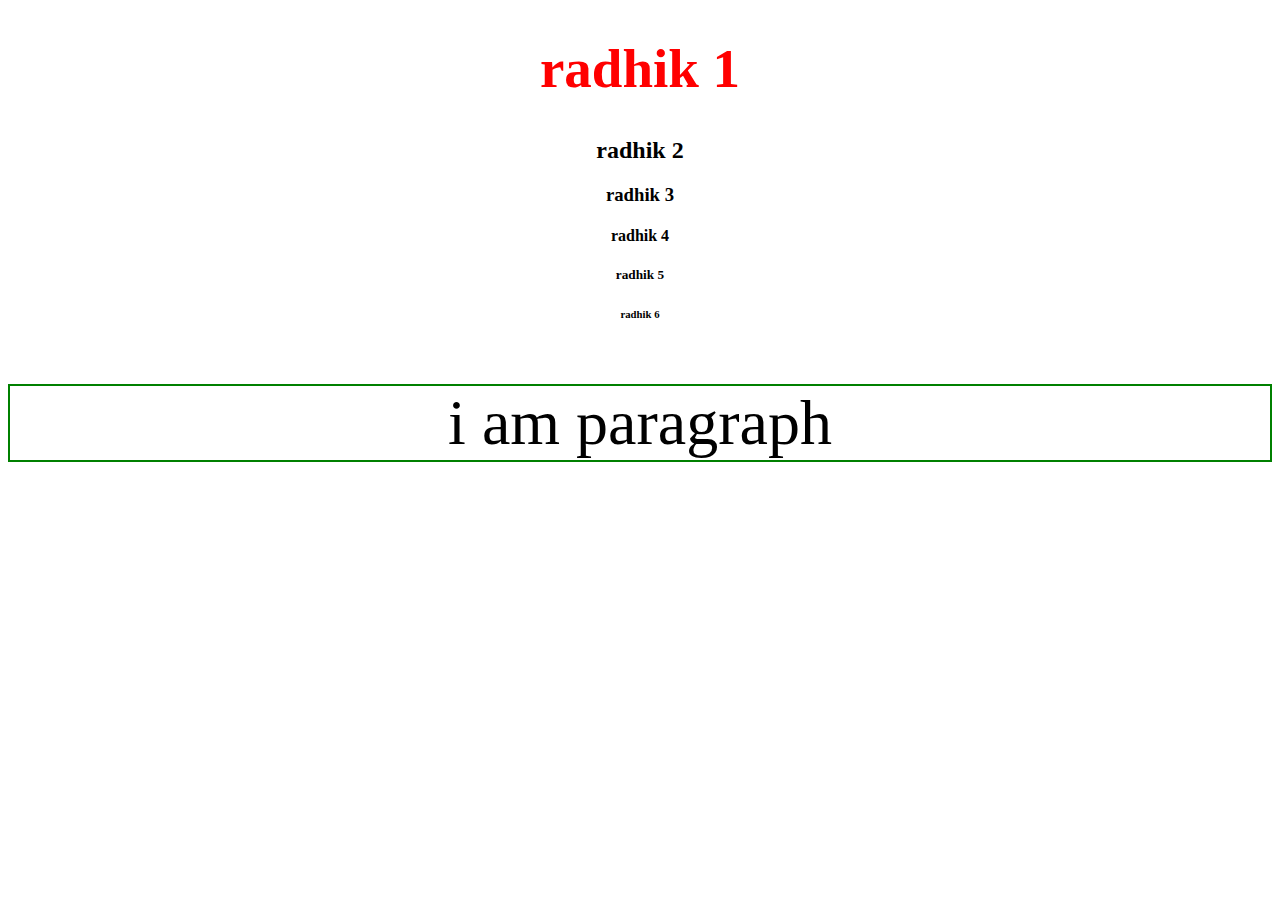
==== index.html @ d1e8272c "change radhu" ====
<!DOCTYPE html>
<html lang="en">
<head>
    <meta charset="UTF-8">
    <meta http-equiv="X-UA-Compatible" content="IE=edge">
    <meta name="viewport" content="width=device-width, initial-scale=1.0">
    <title>Document</title>
   <link rel="stylesheet" href="a.css">
</head>
<body>
    <center>
<h1>radhik 1</h1>
<h2>radhik 2</h2>
<h3>radhik 3</h3>
<h4>radhik 4</h4>
<h5>radhik 5</h5>
<h6>radhik 6</h6>
<div><p>i am  paragraph </p></div>
</center>
</body>
</html>
---- a.css ----
h1
{
    color:red;
    font-size:55px;
}
div
{ 
    /* font-size:1em; */

}
p{
    
   font-size:4em;
border:2px solid green;
}
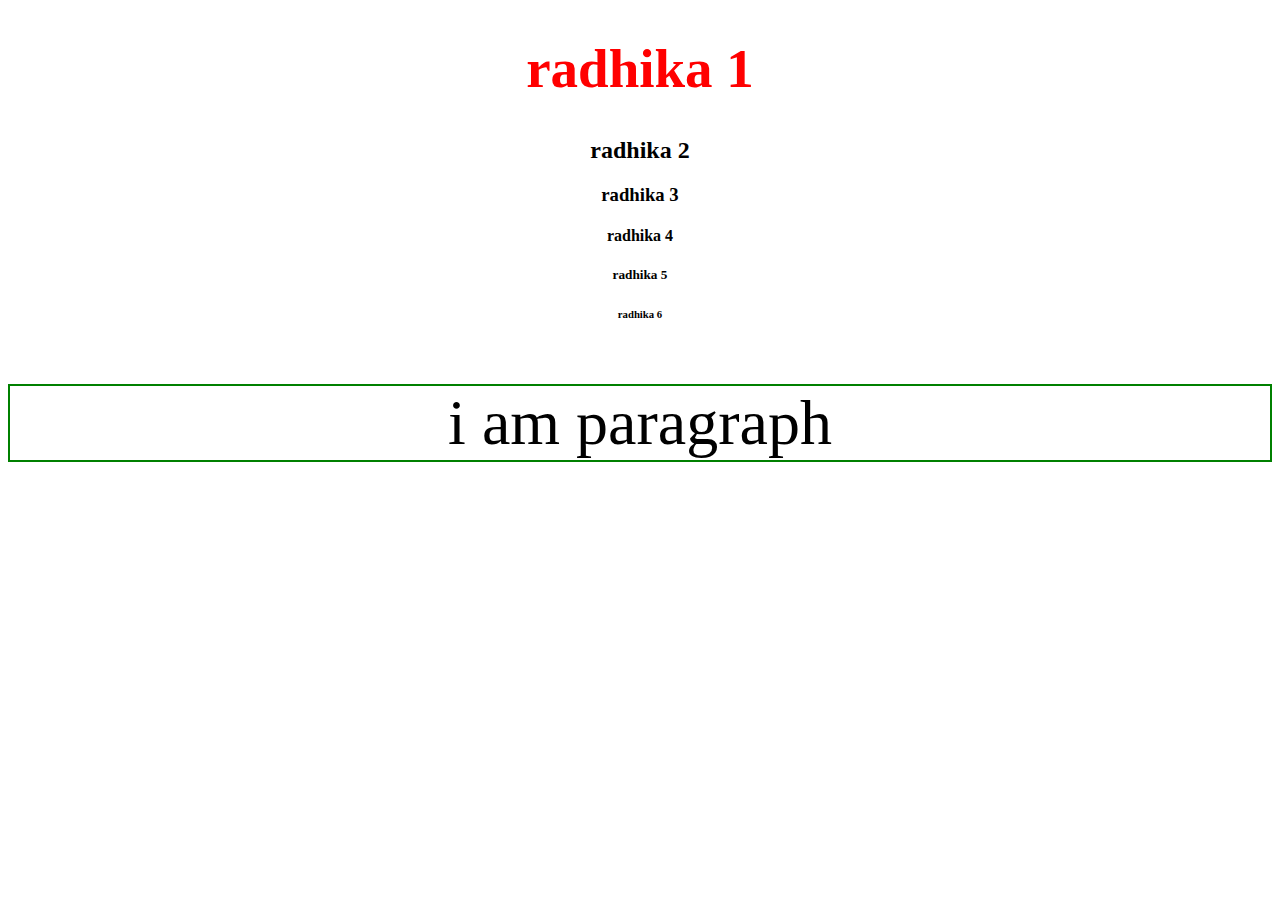
==== commit c7d5e5ca: "add a" ====
--- a/index.html
+++ b/index.html
@@ -9,12 +9,12 @@
 </head>
 <body>
     <center>
-<h1>radhik 1</h1>
-<h2>radhik 2</h2>
-<h3>radhik 3</h3>
-<h4>radhik 4</h4>
-<h5>radhik 5</h5>
-<h6>radhik 6</h6>
+<h1>radhika 1</h1>
+<h2>radhika 2</h2>
+<h3>radhika 3</h3>
+<h4>radhika 4</h4>
+<h5>radhika 5</h5>
+<h6>radhika 6</h6>
 <div><p>i am  paragraph </p></div>
 </center>
 </body>
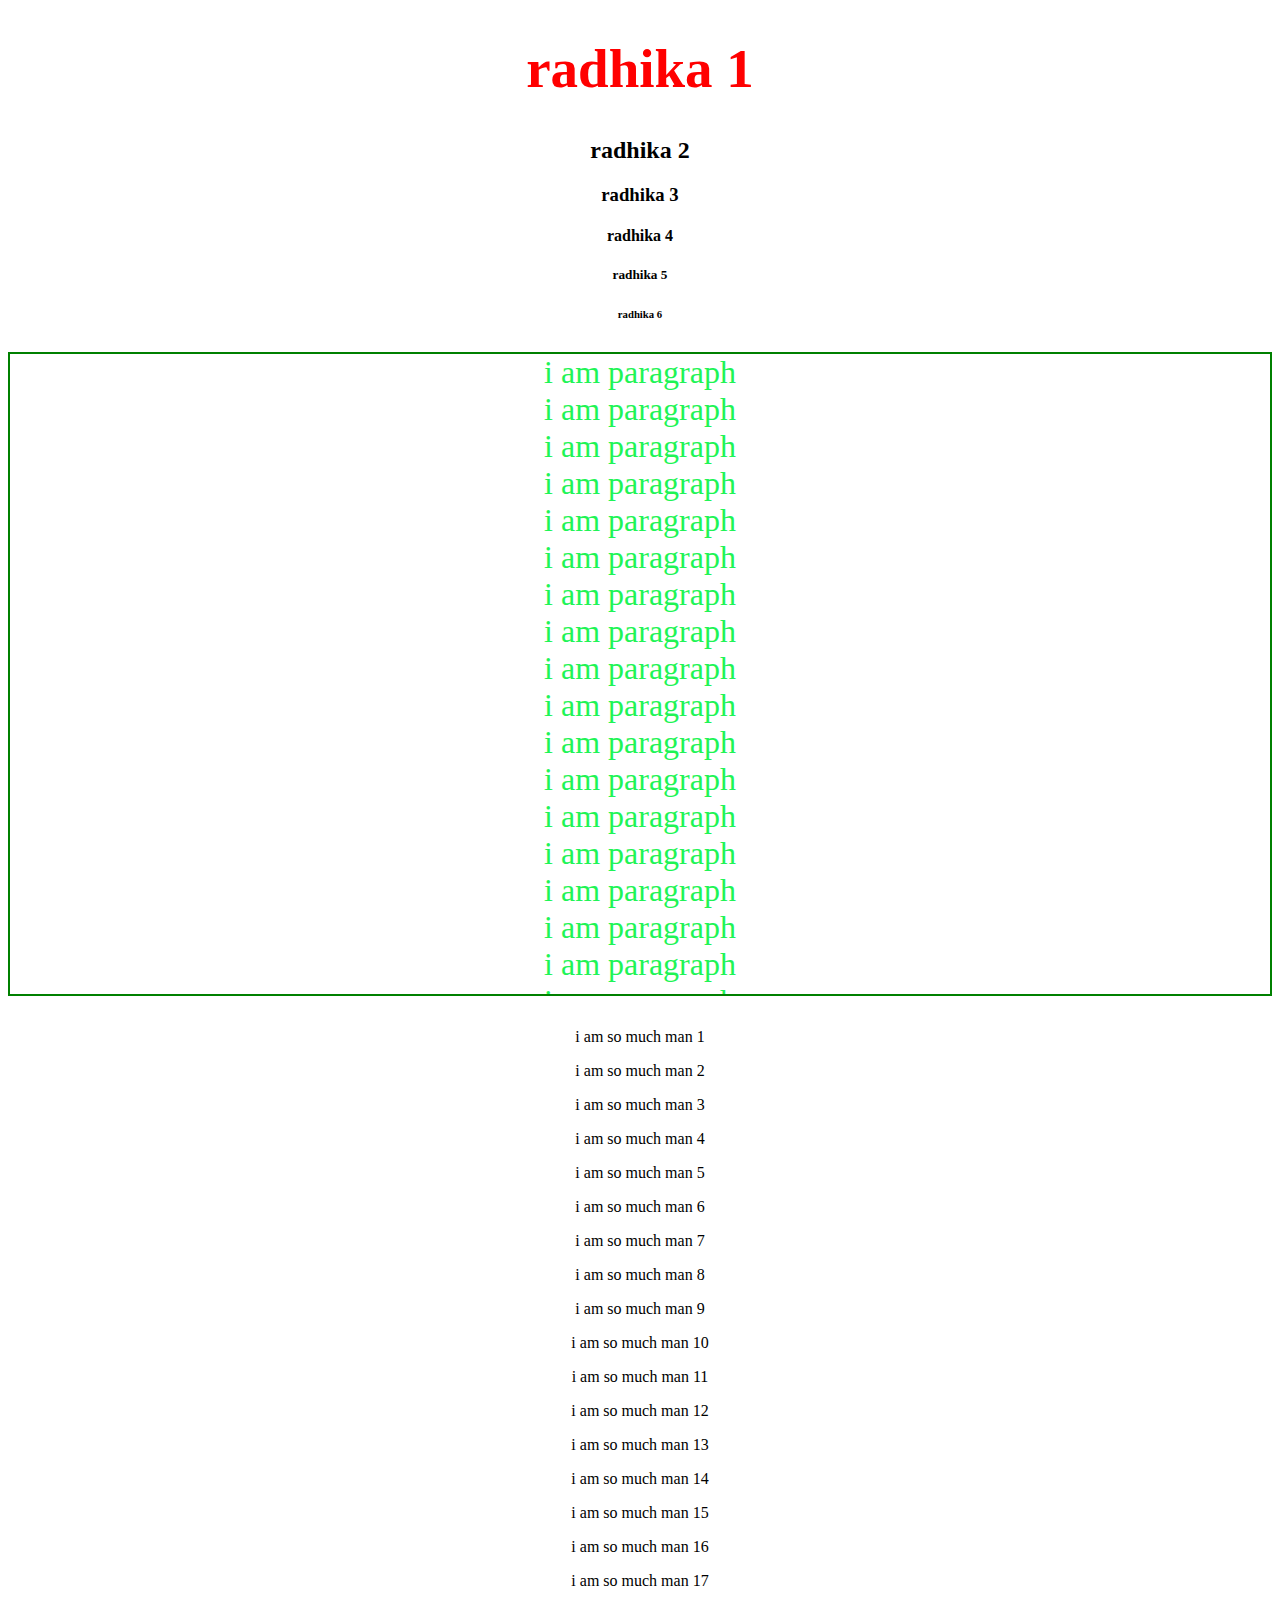
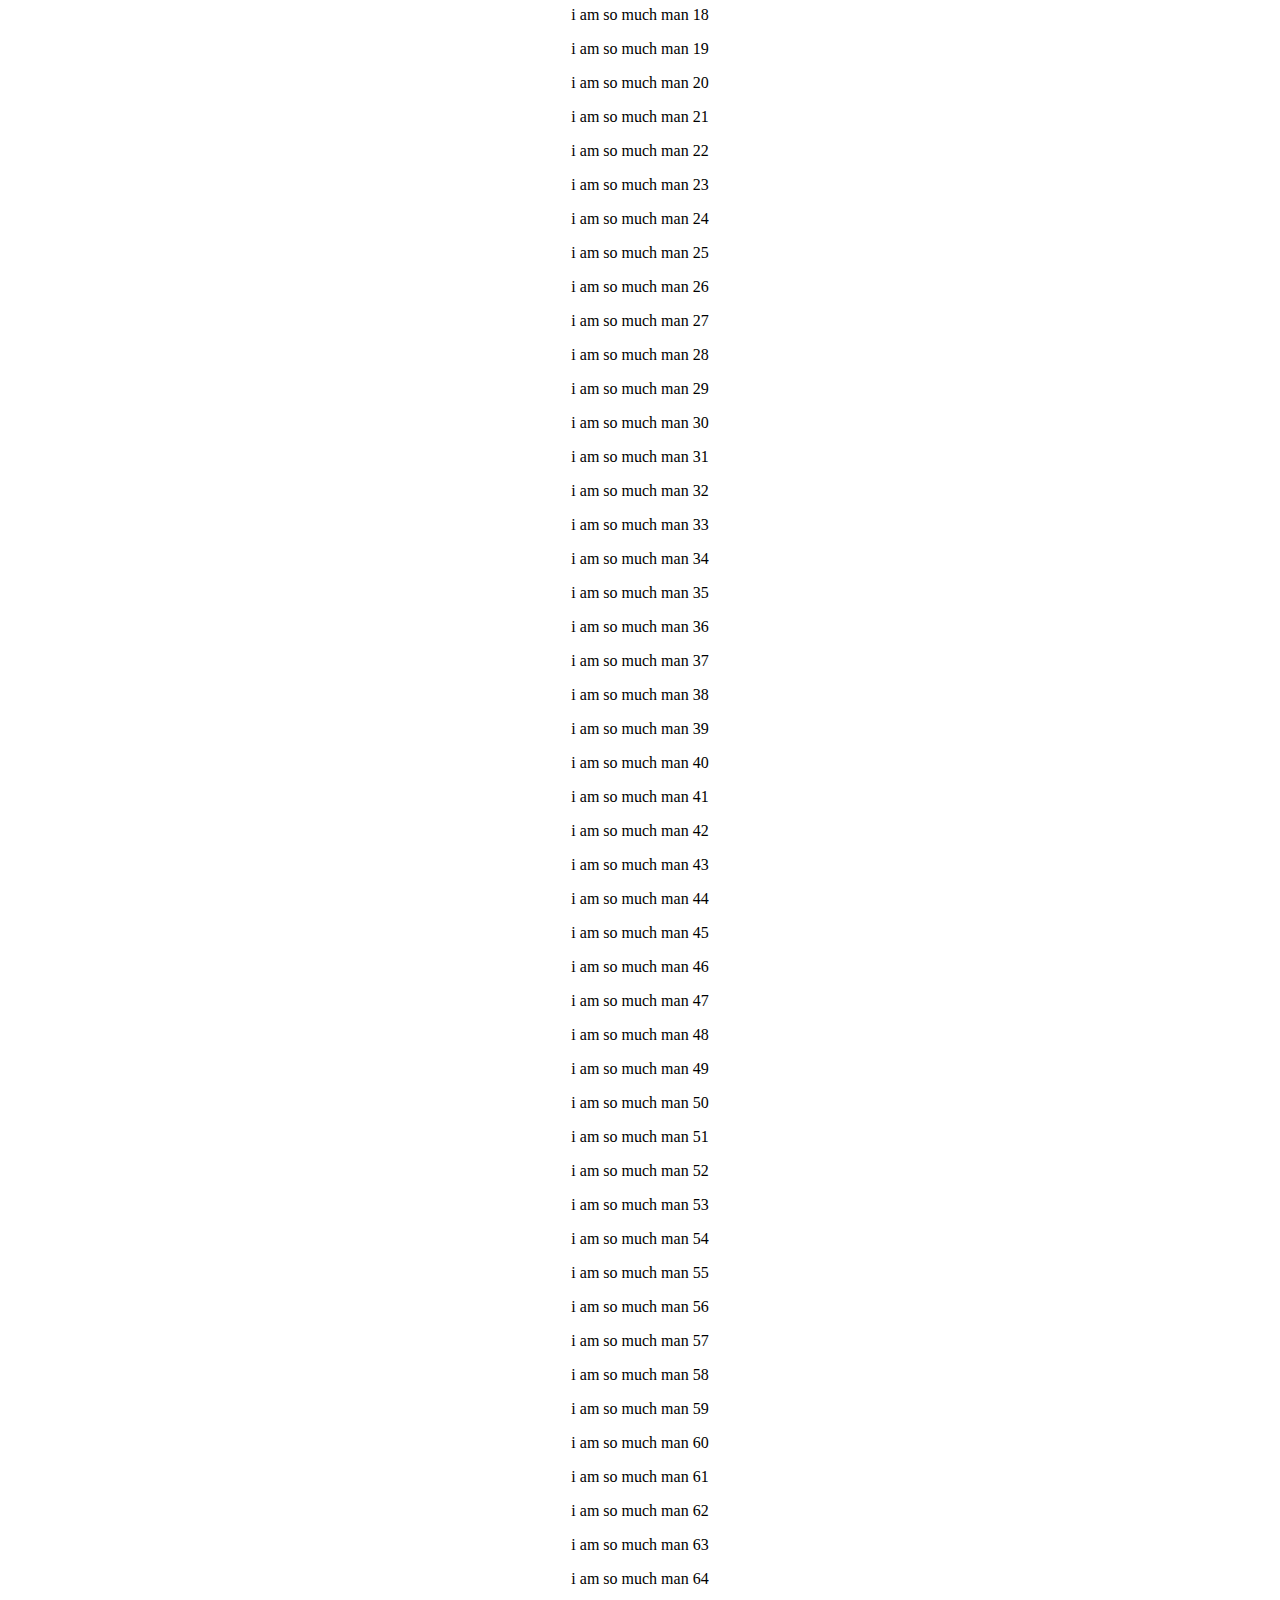
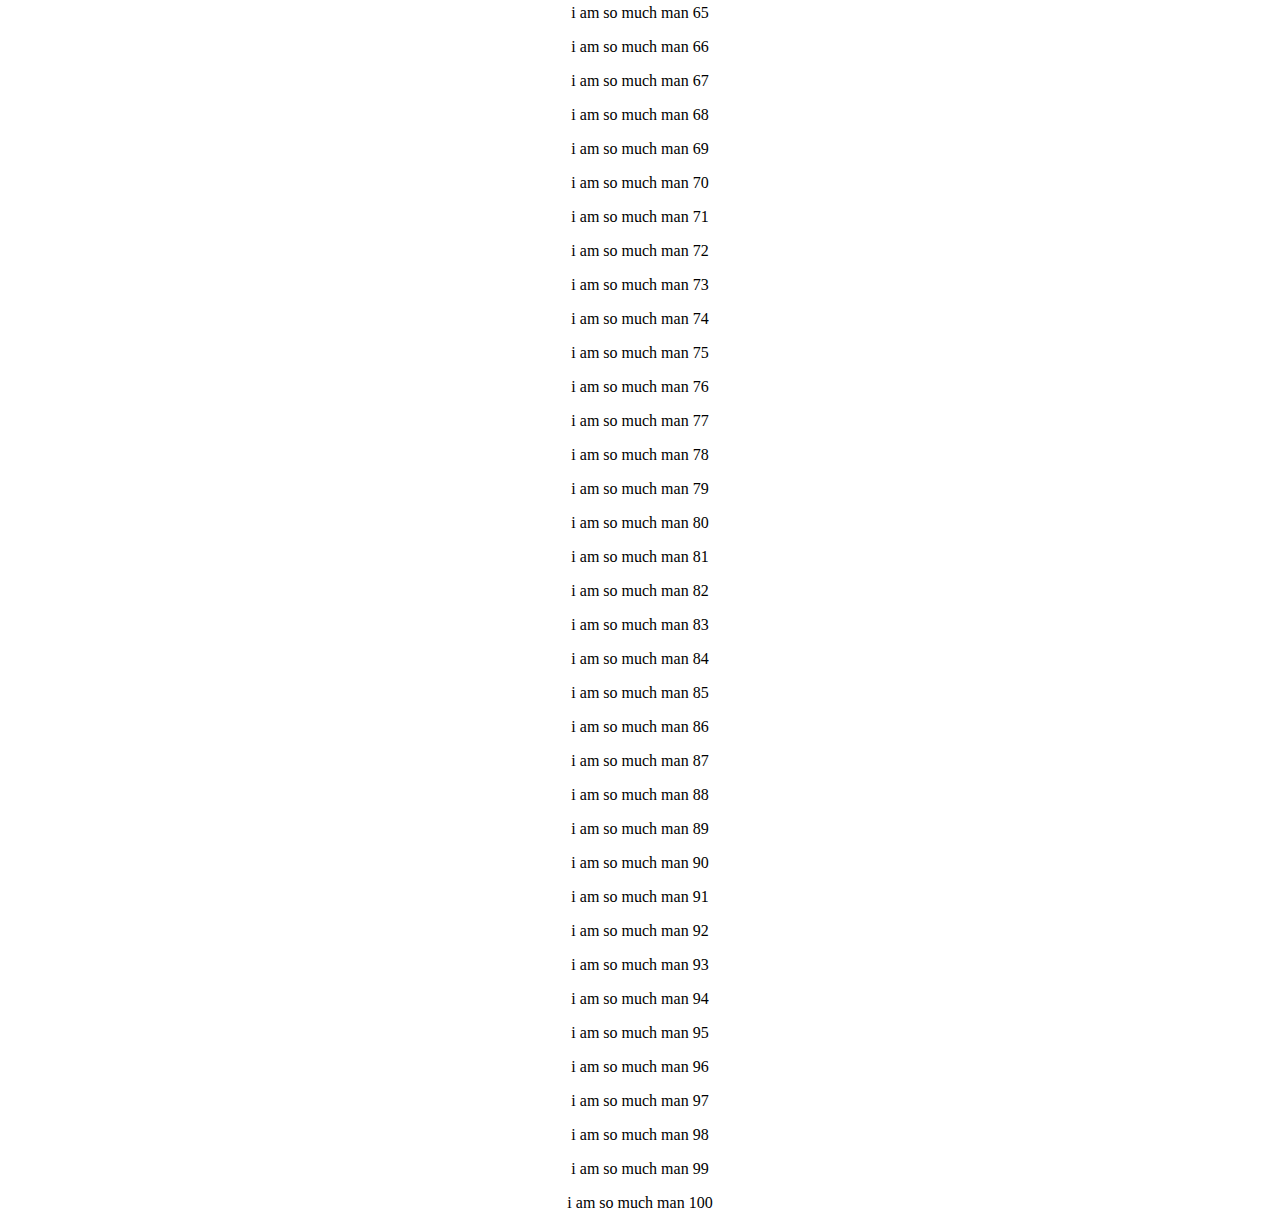
==== commit 428e17ef: "c" ====
--- a/index.html
+++ b/index.html
@@ -8,14 +8,115 @@
    <link rel="stylesheet" href="a.css">
 </head>
 <body>
-    <center>
+  <center>
 <h1>radhika 1</h1>
 <h2>radhika 2</h2>
 <h3>radhika 3</h3>
 <h4>radhika 4</h4>
 <h5>radhika 5</h5>
 <h6>radhika 6</h6>
-<div><p>i am  paragraph </p></div>
+<div><p>i am  paragraph <br>i am  paragraph <br>i am  paragraph <br>i am  paragraph <br>i am  paragraph <br>i am  paragraph <br>i am  paragraph <br>i am  paragraph <br>i am  paragraph <br>i am  paragraph <br>i am  paragraph <br>i am  paragraph <br>i am  paragraph <br>i am  paragraph <br>i am  paragraph <br>i am  paragraph <br>i am  paragraph <br>i am  paragraph <br>i am  paragraph <br>i am  paragraph <br>i am  paragraph <br>i am  paragraph <br>i am  paragraph <br>i am  paragraph <br>i am  paragraph <br>i am  paragraph <br>i am  paragraph <br>i am  paragraph <br>i am  paragraph <br>i am  paragraph <br>i am  paragraph <br>i am  paragraph <br>i am  paragraph <br>i am  paragraph <br>i am  paragraph <br>i am  paragraph <br>i am  paragraph <br>i am  paragraph <br>i am  paragraph <br>i am  paragraph <br>i am  paragraph <br>i am  paragraph <br>i am  paragraph <br>i am  paragraph <br>i am  paragraph <br>i am  paragraph <br>i am  paragraph <br> </p></div>
+
+<p>i am so much man 1</p>
+<p>i am so much man 2</p>
+<p>i am so much man 3</p>
+<p>i am so much man 4</p>
+<p>i am so much man 5</p>
+<p>i am so much man 6</p>
+<p>i am so much man 7</p>
+<p>i am so much man 8</p>
+<p>i am so much man 9</p>
+<p>i am so much man 10</p>
+<p>i am so much man 11</p>
+<p>i am so much man 12</p>
+<p>i am so much man 13</p>
+<p>i am so much man 14</p>
+<p>i am so much man 15</p>
+<p>i am so much man 16</p>
+<p>i am so much man 17</p>
+<p>i am so much man 18</p>
+<p>i am so much man 19</p>
+<p>i am so much man 20</p>
+<p>i am so much man 21</p>
+<p>i am so much man 22</p>
+<p>i am so much man 23</p>
+<p>i am so much man 24</p>
+<p>i am so much man 25</p>
+<p>i am so much man 26</p>
+<p>i am so much man 27</p>
+<p>i am so much man 28</p>
+<p>i am so much man 29</p>
+<p>i am so much man 30</p>
+<p>i am so much man 31</p>
+<p>i am so much man 32</p>
+<p>i am so much man 33</p>
+<p>i am so much man 34</p>
+<p>i am so much man 35</p>
+<p>i am so much man 36</p>
+<p>i am so much man 37</p>
+<p>i am so much man 38</p>
+<p>i am so much man 39</p>
+<p>i am so much man 40</p>
+<p>i am so much man 41</p>
+<p>i am so much man 42</p>
+<p>i am so much man 43</p>
+<p>i am so much man 44</p>
+<p>i am so much man 45</p>
+<p>i am so much man 46</p>
+<p>i am so much man 47</p>
+<p>i am so much man 48</p>
+<p>i am so much man 49</p>
+<p>i am so much man 50</p>
+<p>i am so much man 51</p>
+<p>i am so much man 52</p>
+<p>i am so much man 53</p>
+<p>i am so much man 54</p>
+<p>i am so much man 55</p>
+<p>i am so much man 56</p>
+<p>i am so much man 57</p>
+<p>i am so much man 58</p>
+<p>i am so much man 59</p>
+<p>i am so much man 60</p>
+<p>i am so much man 61</p>
+<p>i am so much man 62</p>
+<p>i am so much man 63</p>
+<p>i am so much man 64</p>
+<p>i am so much man 65</p>
+<p>i am so much man 66</p>
+<p>i am so much man 67</p>
+<p>i am so much man 68</p>
+<p>i am so much man 69</p>
+<p>i am so much man 70</p>
+<p>i am so much man 71</p>
+<p>i am so much man 72</p>
+<p>i am so much man 73</p>
+<p>i am so much man 74</p>
+<p>i am so much man 75</p>
+<p>i am so much man 76</p>
+<p>i am so much man 77</p>
+<p>i am so much man 78</p>
+<p>i am so much man 79</p>
+<p>i am so much man 80</p>
+<p>i am so much man 81</p>
+<p>i am so much man 82</p>
+<p>i am so much man 83</p>
+<p>i am so much man 84</p>
+<p>i am so much man 85</p>
+<p>i am so much man 86</p>
+<p>i am so much man 87</p>
+<p>i am so much man 88</p>
+<p>i am so much man 89</p>
+<p>i am so much man 90</p>
+<p>i am so much man 91</p>
+<p>i am so much man 92</p>
+<p>i am so much man 93</p>
+<p>i am so much man 94</p>
+<p>i am so much man 95</p>
+<p>i am so much man 96</p>
+<p>i am so much man 97</p>
+<p>i am so much man 98</p>
+<p>i am so much man 99</p>
+<p>i am so much man 100</p>
 </center>
 </body>
 </html>--- a/a.css
+++ b/a.css
@@ -9,8 +9,10 @@
     /* font-size:1em; */
 
 }
-p{
-    
-   font-size:4em;
+div>p{
+color:#1ff456;
+font-size:2em;
+overflow: scroll;
 border:2px solid green;
+height:20em;
 }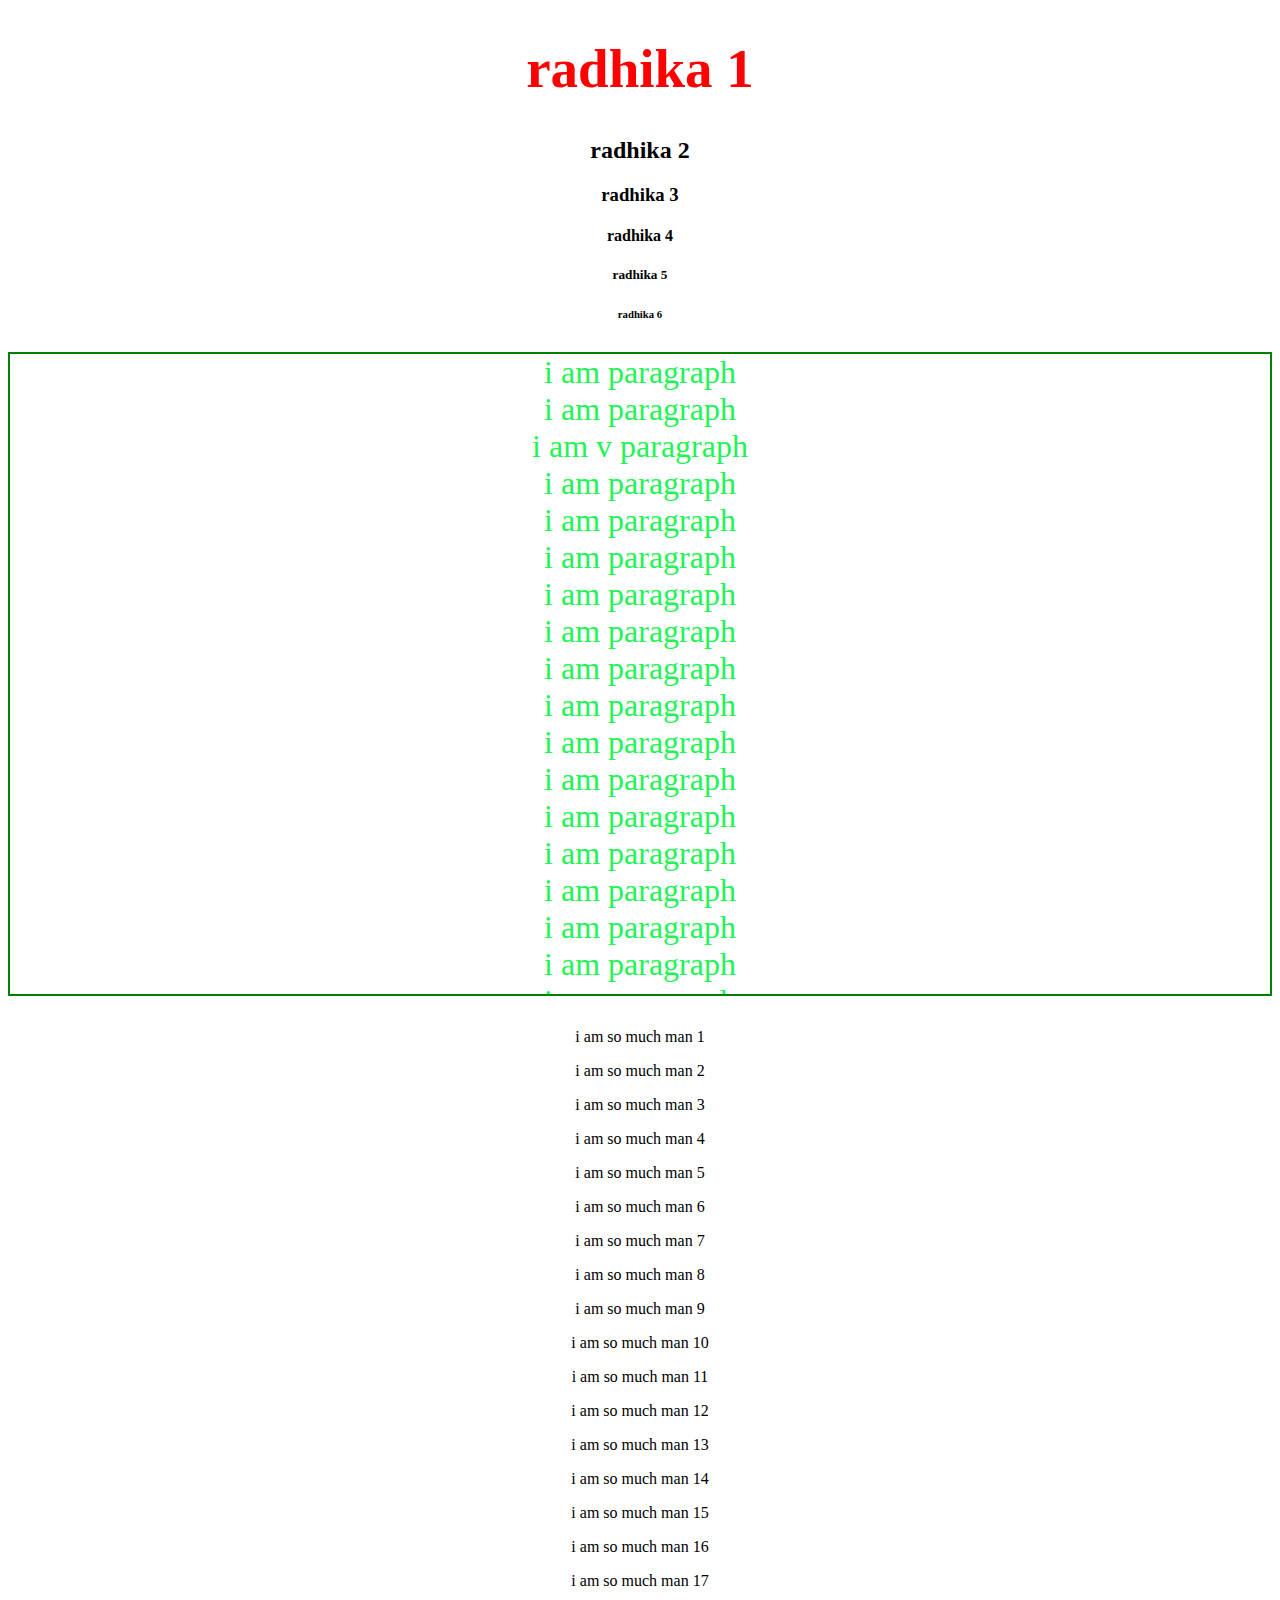
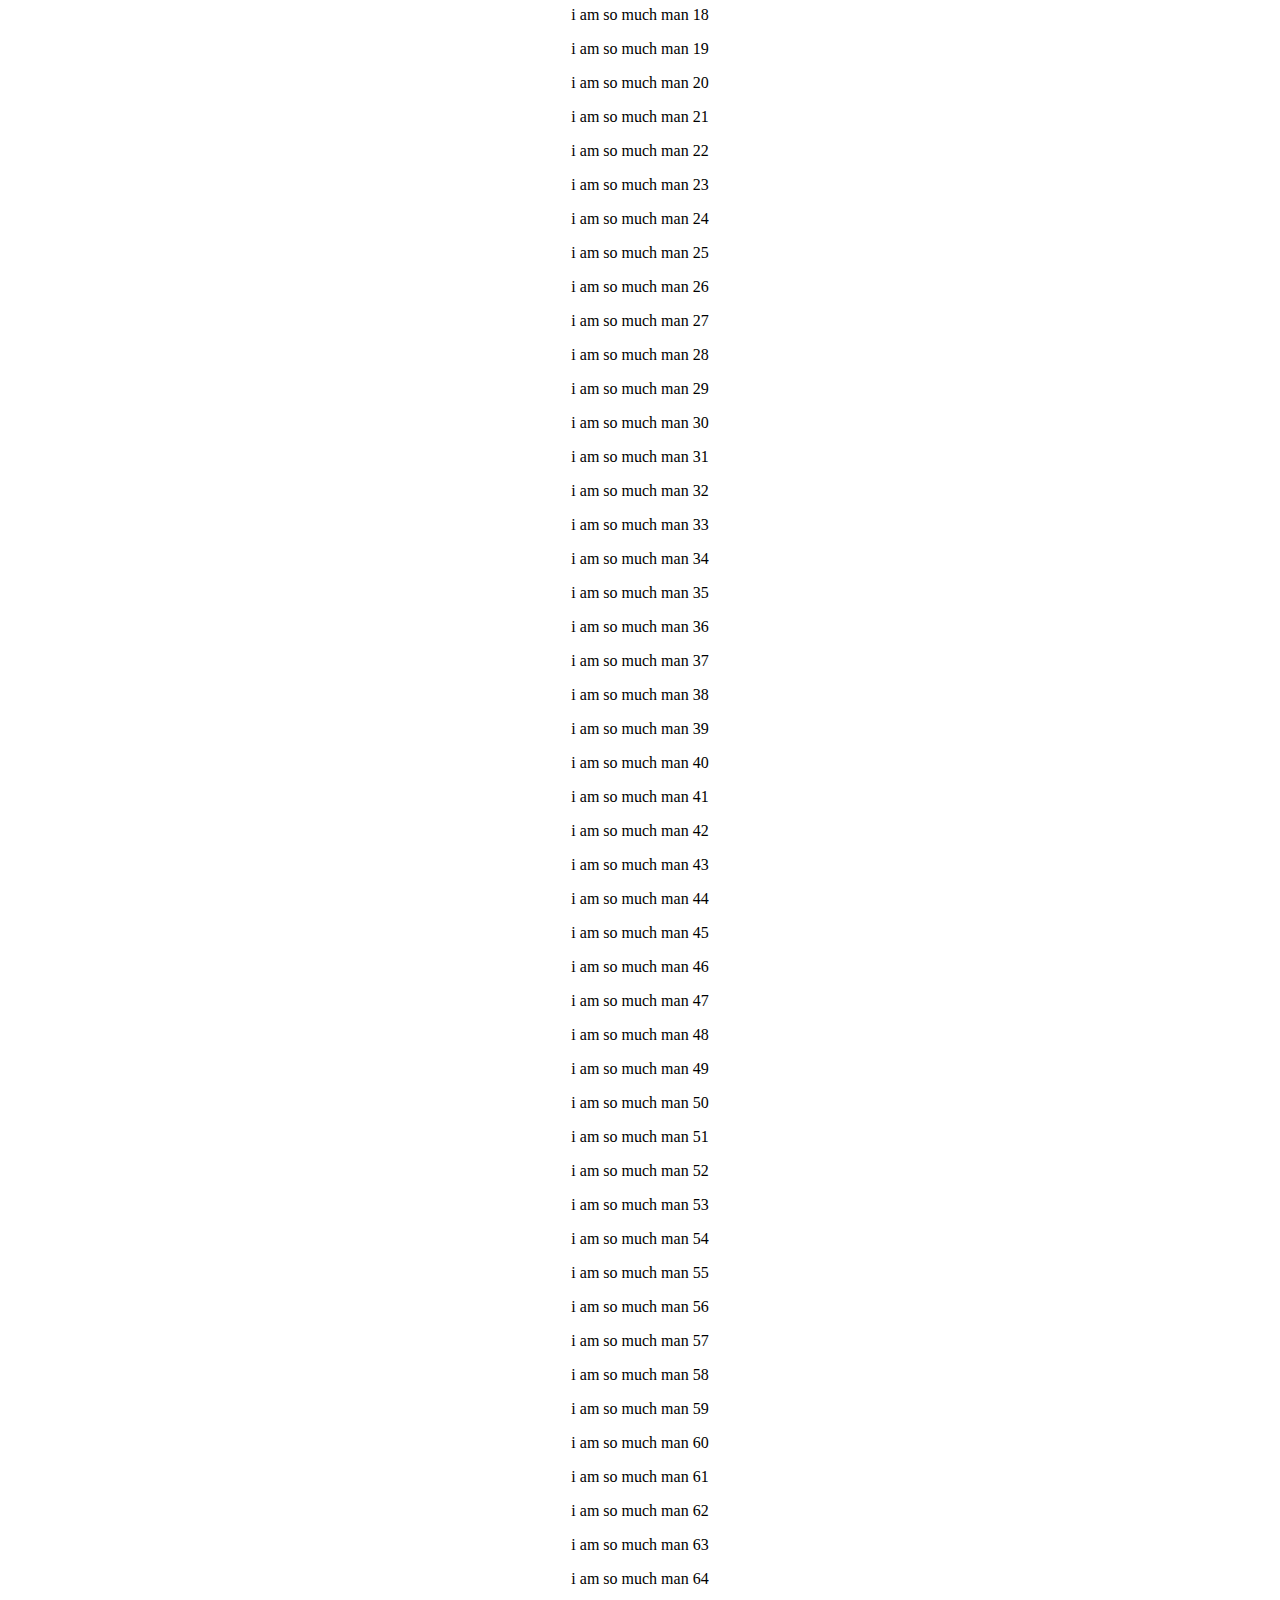
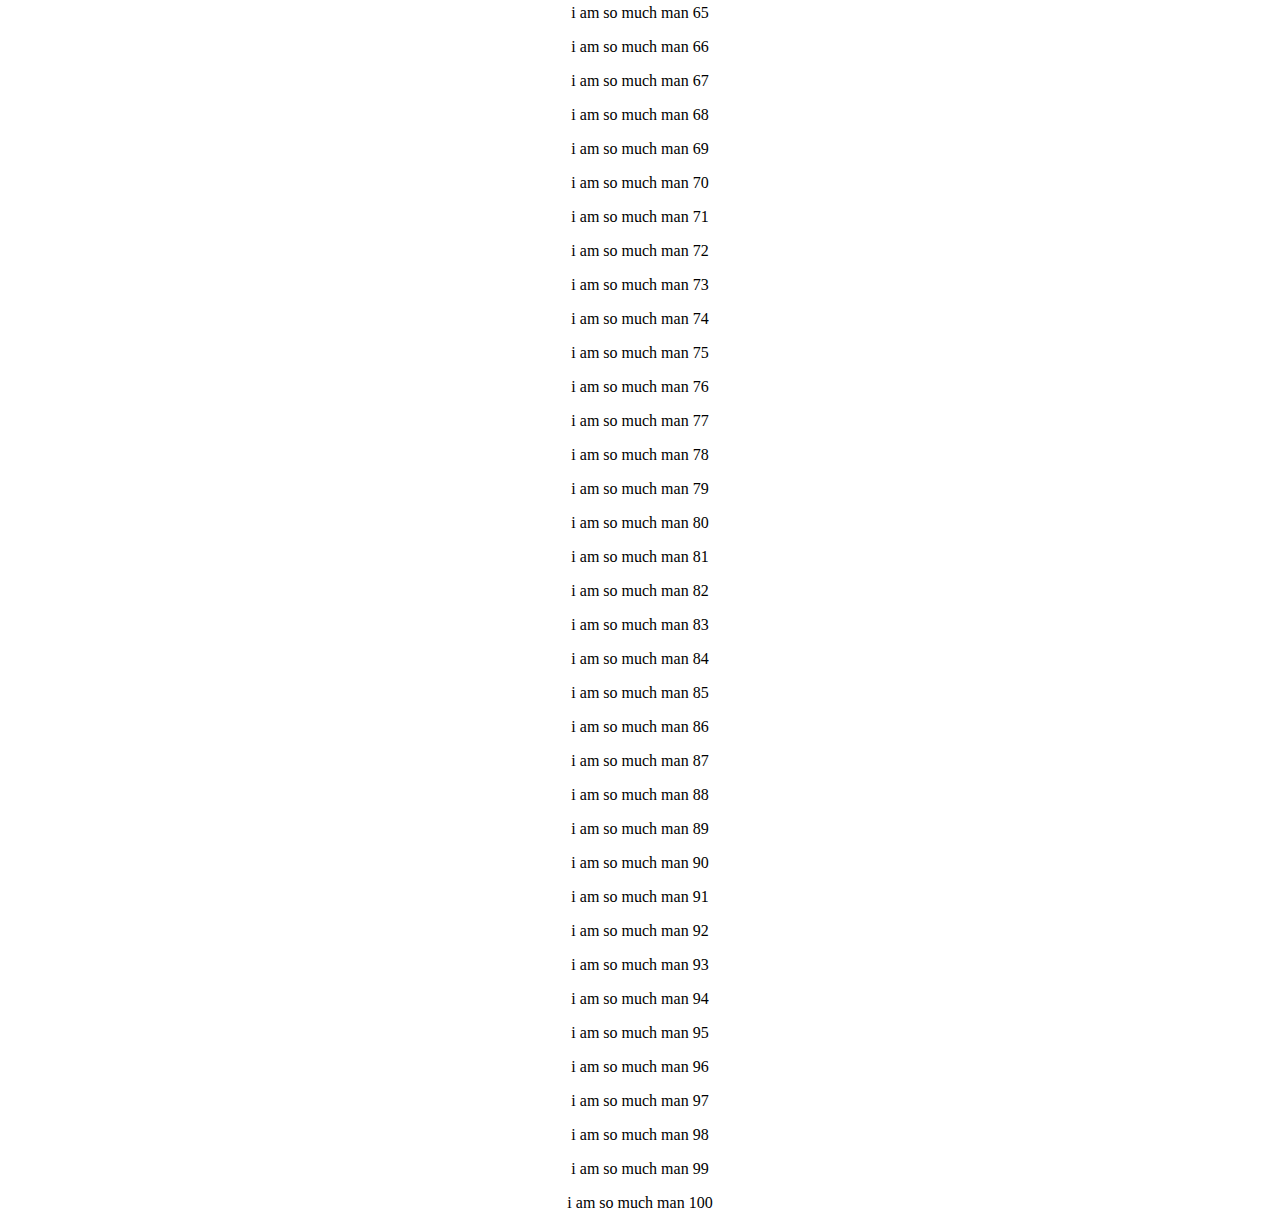
==== commit 33f92c19: "cc" ====
--- a/index.html
+++ b/index.html
@@ -6,6 +6,7 @@
     <meta name="viewport" content="width=device-width, initial-scale=1.0">
     <title>Document</title>
    <link rel="stylesheet" href="a.css">
+   <meta name="viewport" content="width=device-width, initial-scale=1.0">
 </head>
 <body>
   <center>
@@ -15,7 +16,7 @@
 <h4>radhika 4</h4>
 <h5>radhika 5</h5>
 <h6>radhika 6</h6>
-<div><p>i am  paragraph <br>i am  paragraph <br>i am  paragraph <br>i am  paragraph <br>i am  paragraph <br>i am  paragraph <br>i am  paragraph <br>i am  paragraph <br>i am  paragraph <br>i am  paragraph <br>i am  paragraph <br>i am  paragraph <br>i am  paragraph <br>i am  paragraph <br>i am  paragraph <br>i am  paragraph <br>i am  paragraph <br>i am  paragraph <br>i am  paragraph <br>i am  paragraph <br>i am  paragraph <br>i am  paragraph <br>i am  paragraph <br>i am  paragraph <br>i am  paragraph <br>i am  paragraph <br>i am  paragraph <br>i am  paragraph <br>i am  paragraph <br>i am  paragraph <br>i am  paragraph <br>i am  paragraph <br>i am  paragraph <br>i am  paragraph <br>i am  paragraph <br>i am  paragraph <br>i am  paragraph <br>i am  paragraph <br>i am  paragraph <br>i am  paragraph <br>i am  paragraph <br>i am  paragraph <br>i am  paragraph <br>i am  paragraph <br>i am  paragraph <br>i am  paragraph <br>i am  paragraph <br> </p></div>
+<div><p>i am  paragraph <br>i am  paragraph <br>i am  v paragraph <br>i am  paragraph <br>i am  paragraph <br>i am  paragraph <br>i am  paragraph <br>i am  paragraph <br>i am  paragraph <br>i am  paragraph <br>i am  paragraph <br>i am  paragraph <br>i am  paragraph <br>i am  paragraph <br>i am  paragraph <br>i am  paragraph <br>i am  paragraph <br>i am  paragraph <br>i am  paragraph <br>i am  paragraph <br>i am  paragraph <br>i am  paragraph <br>i am  paragraph <br>i am  paragraph <br>i am  paragraph <br>i am  paragraph <br>i am  paragraph <br>i am  paragraph <br>i am  paragraph <br>i am  paragraph <br>i am  paragraph <br>i am  paragraph <br>i am  paragraph <br>i am  paragraph <br>i am  paragraph <br>i am  paragraph <br>i am  paragraph <br>i am  paragraph <br>i am  paragraph <br>i am  paragraph <br>i am  paragraph <br>i am  paragraph <br>i am  paragraph <br>i am  paragraph <br>i am  paragraph <br>i am  paragraph <br>i am  paragraph <br> </p></div>
 
 <p>i am so much man 1</p>
 <p>i am so much man 2</p>
--- a/a.css
+++ b/a.css
@@ -3,11 +3,6 @@
 {
     color:red;
     font-size:55px;
-}
-div
-{ 
-    /* font-size:1em; */
-
 }
 div>p{
 color:#1ff456;
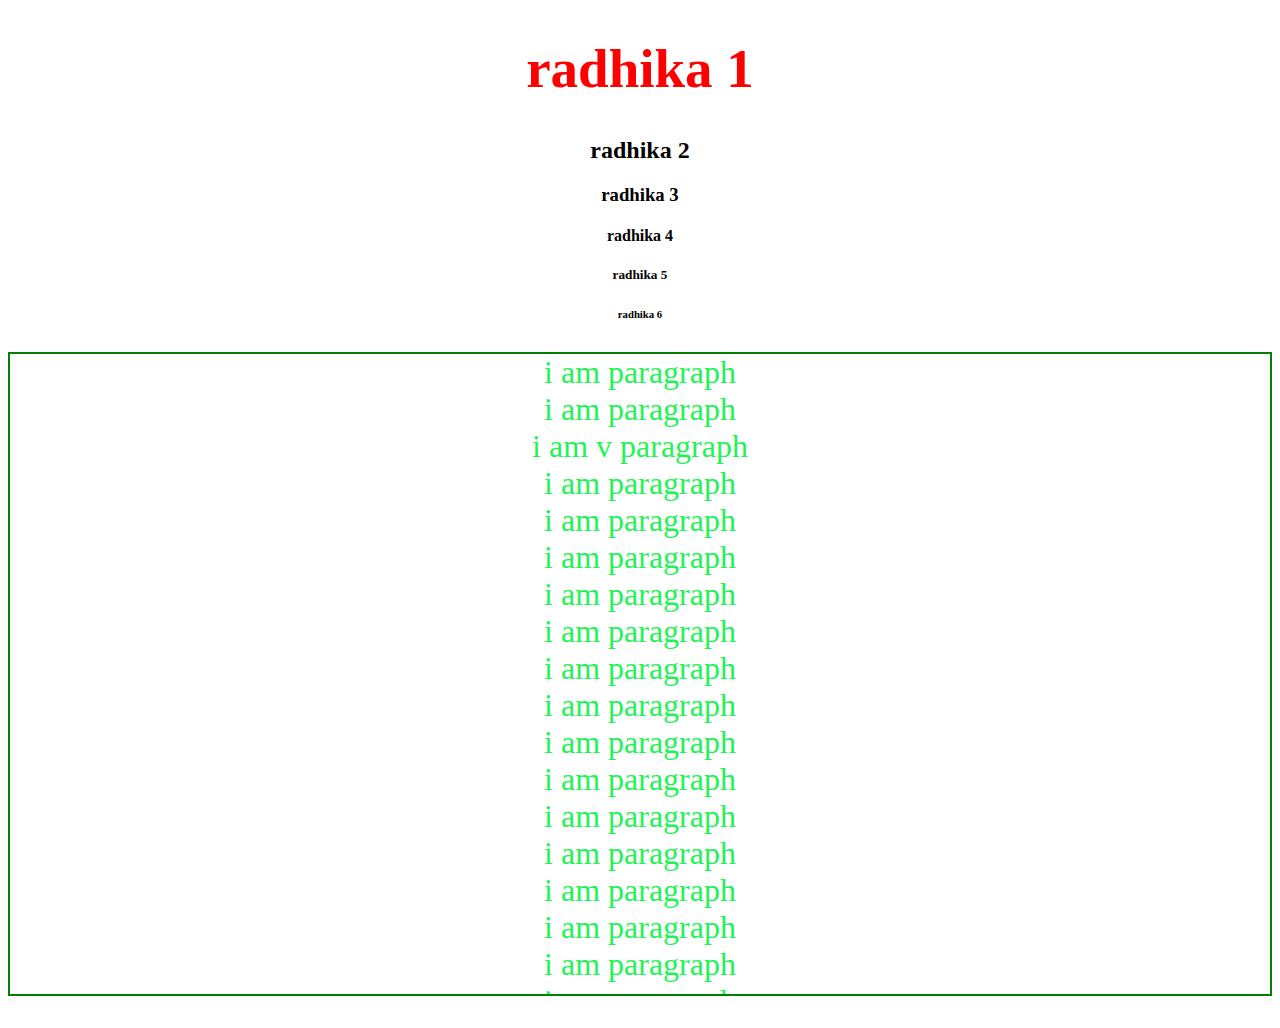
==== commit a58cbc7b: "b bnbn" ====
--- a/index.html
+++ b/index.html
@@ -5,8 +5,8 @@
     <meta http-equiv="X-UA-Compatible" content="IE=edge">
     <meta name="viewport" content="width=device-width, initial-scale=1.0">
     <title>Document</title>
+   <meta name="viewport" content="width=device-width, initial-scale=1.0">
    <link rel="stylesheet" href="a.css">
-   <meta name="viewport" content="width=device-width, initial-scale=1.0">
 </head>
 <body>
   <center>
@@ -17,107 +17,6 @@
 <h5>radhika 5</h5>
 <h6>radhika 6</h6>
 <div><p>i am  paragraph <br>i am  paragraph <br>i am  v paragraph <br>i am  paragraph <br>i am  paragraph <br>i am  paragraph <br>i am  paragraph <br>i am  paragraph <br>i am  paragraph <br>i am  paragraph <br>i am  paragraph <br>i am  paragraph <br>i am  paragraph <br>i am  paragraph <br>i am  paragraph <br>i am  paragraph <br>i am  paragraph <br>i am  paragraph <br>i am  paragraph <br>i am  paragraph <br>i am  paragraph <br>i am  paragraph <br>i am  paragraph <br>i am  paragraph <br>i am  paragraph <br>i am  paragraph <br>i am  paragraph <br>i am  paragraph <br>i am  paragraph <br>i am  paragraph <br>i am  paragraph <br>i am  paragraph <br>i am  paragraph <br>i am  paragraph <br>i am  paragraph <br>i am  paragraph <br>i am  paragraph <br>i am  paragraph <br>i am  paragraph <br>i am  paragraph <br>i am  paragraph <br>i am  paragraph <br>i am  paragraph <br>i am  paragraph <br>i am  paragraph <br>i am  paragraph <br>i am  paragraph <br> </p></div>
-
-<p>i am so much man 1</p>
-<p>i am so much man 2</p>
-<p>i am so much man 3</p>
-<p>i am so much man 4</p>
-<p>i am so much man 5</p>
-<p>i am so much man 6</p>
-<p>i am so much man 7</p>
-<p>i am so much man 8</p>
-<p>i am so much man 9</p>
-<p>i am so much man 10</p>
-<p>i am so much man 11</p>
-<p>i am so much man 12</p>
-<p>i am so much man 13</p>
-<p>i am so much man 14</p>
-<p>i am so much man 15</p>
-<p>i am so much man 16</p>
-<p>i am so much man 17</p>
-<p>i am so much man 18</p>
-<p>i am so much man 19</p>
-<p>i am so much man 20</p>
-<p>i am so much man 21</p>
-<p>i am so much man 22</p>
-<p>i am so much man 23</p>
-<p>i am so much man 24</p>
-<p>i am so much man 25</p>
-<p>i am so much man 26</p>
-<p>i am so much man 27</p>
-<p>i am so much man 28</p>
-<p>i am so much man 29</p>
-<p>i am so much man 30</p>
-<p>i am so much man 31</p>
-<p>i am so much man 32</p>
-<p>i am so much man 33</p>
-<p>i am so much man 34</p>
-<p>i am so much man 35</p>
-<p>i am so much man 36</p>
-<p>i am so much man 37</p>
-<p>i am so much man 38</p>
-<p>i am so much man 39</p>
-<p>i am so much man 40</p>
-<p>i am so much man 41</p>
-<p>i am so much man 42</p>
-<p>i am so much man 43</p>
-<p>i am so much man 44</p>
-<p>i am so much man 45</p>
-<p>i am so much man 46</p>
-<p>i am so much man 47</p>
-<p>i am so much man 48</p>
-<p>i am so much man 49</p>
-<p>i am so much man 50</p>
-<p>i am so much man 51</p>
-<p>i am so much man 52</p>
-<p>i am so much man 53</p>
-<p>i am so much man 54</p>
-<p>i am so much man 55</p>
-<p>i am so much man 56</p>
-<p>i am so much man 57</p>
-<p>i am so much man 58</p>
-<p>i am so much man 59</p>
-<p>i am so much man 60</p>
-<p>i am so much man 61</p>
-<p>i am so much man 62</p>
-<p>i am so much man 63</p>
-<p>i am so much man 64</p>
-<p>i am so much man 65</p>
-<p>i am so much man 66</p>
-<p>i am so much man 67</p>
-<p>i am so much man 68</p>
-<p>i am so much man 69</p>
-<p>i am so much man 70</p>
-<p>i am so much man 71</p>
-<p>i am so much man 72</p>
-<p>i am so much man 73</p>
-<p>i am so much man 74</p>
-<p>i am so much man 75</p>
-<p>i am so much man 76</p>
-<p>i am so much man 77</p>
-<p>i am so much man 78</p>
-<p>i am so much man 79</p>
-<p>i am so much man 80</p>
-<p>i am so much man 81</p>
-<p>i am so much man 82</p>
-<p>i am so much man 83</p>
-<p>i am so much man 84</p>
-<p>i am so much man 85</p>
-<p>i am so much man 86</p>
-<p>i am so much man 87</p>
-<p>i am so much man 88</p>
-<p>i am so much man 89</p>
-<p>i am so much man 90</p>
-<p>i am so much man 91</p>
-<p>i am so much man 92</p>
-<p>i am so much man 93</p>
-<p>i am so much man 94</p>
-<p>i am so much man 95</p>
-<p>i am so much man 96</p>
-<p>i am so much man 97</p>
-<p>i am so much man 98</p>
-<p>i am so much man 99</p>
-<p>i am so much man 100</p>
 </center>
 </body>
 </html>--- a/a.css
+++ b/a.css
@@ -1,10 +1,9 @@
-
 h1
 {
     color:red;
     font-size:55px;
 }
-div>p{
+div p{
 color:#1ff456;
 font-size:2em;
 overflow: scroll;
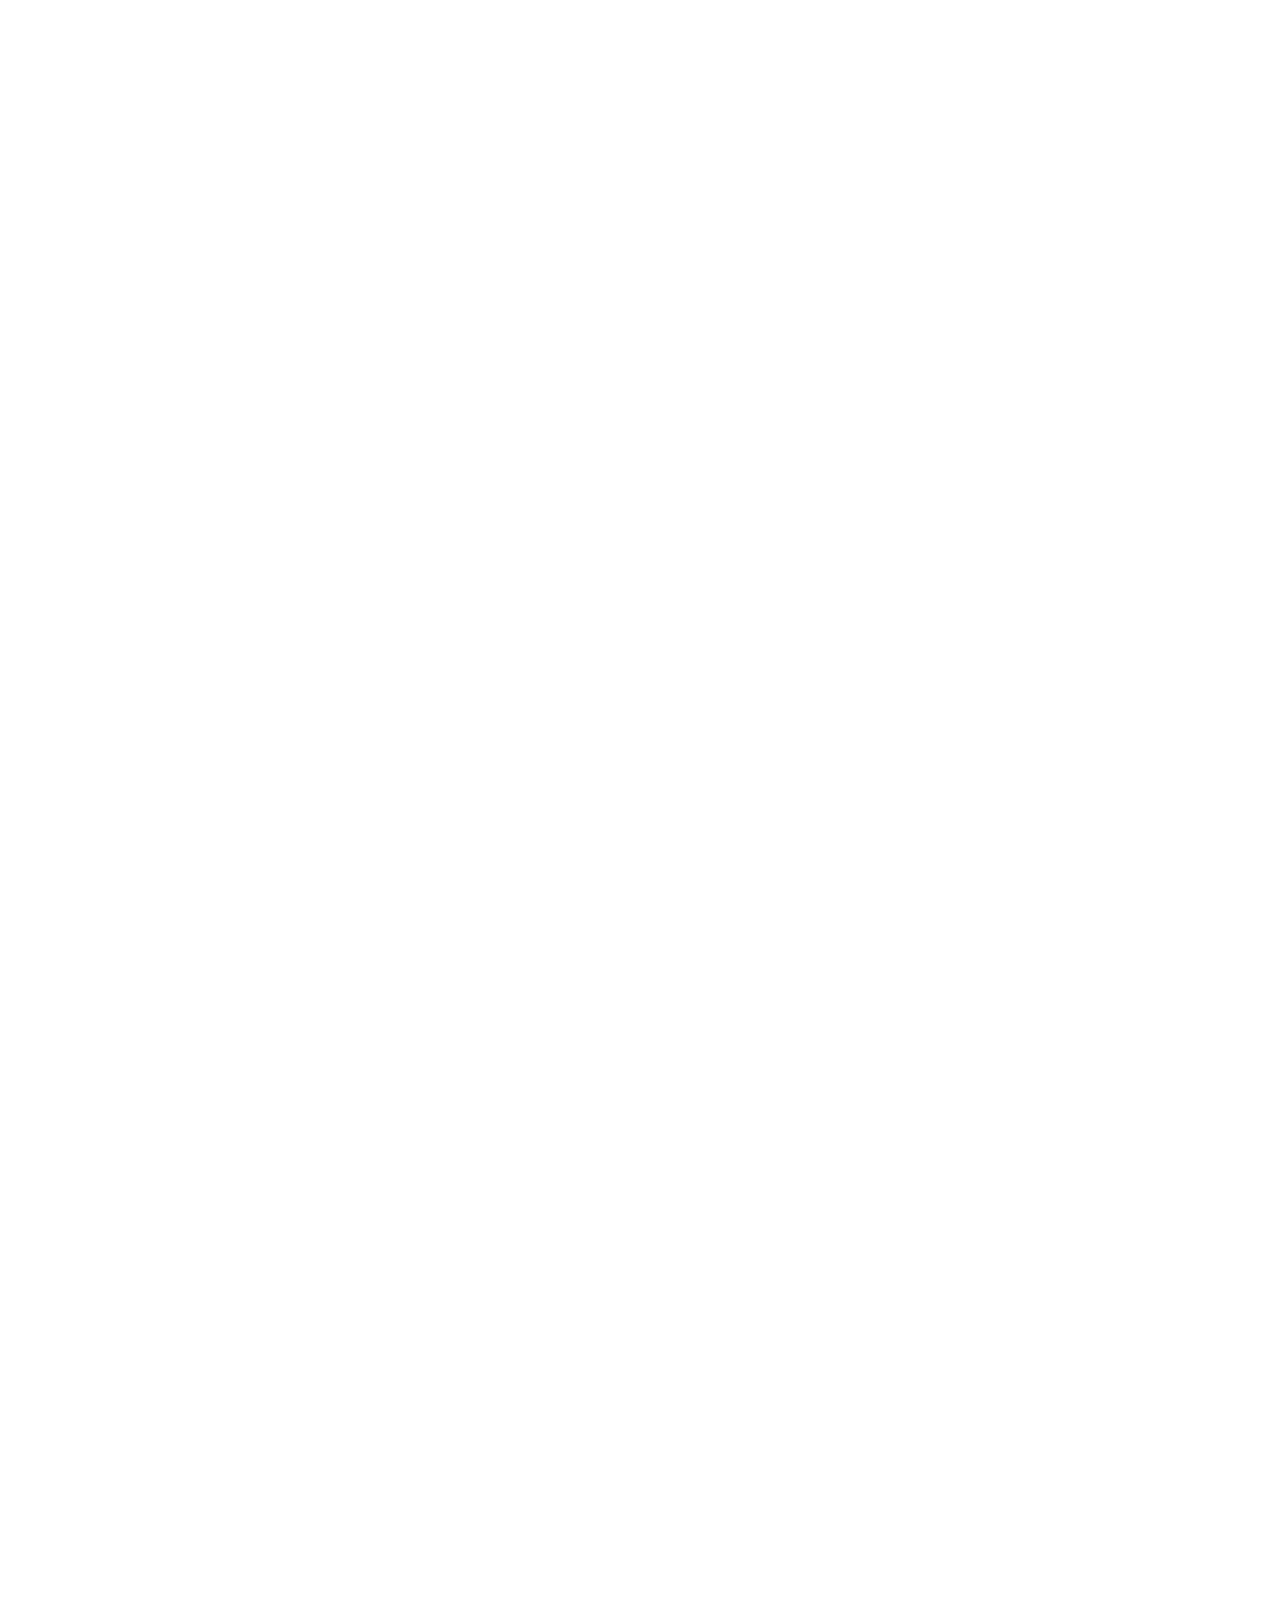
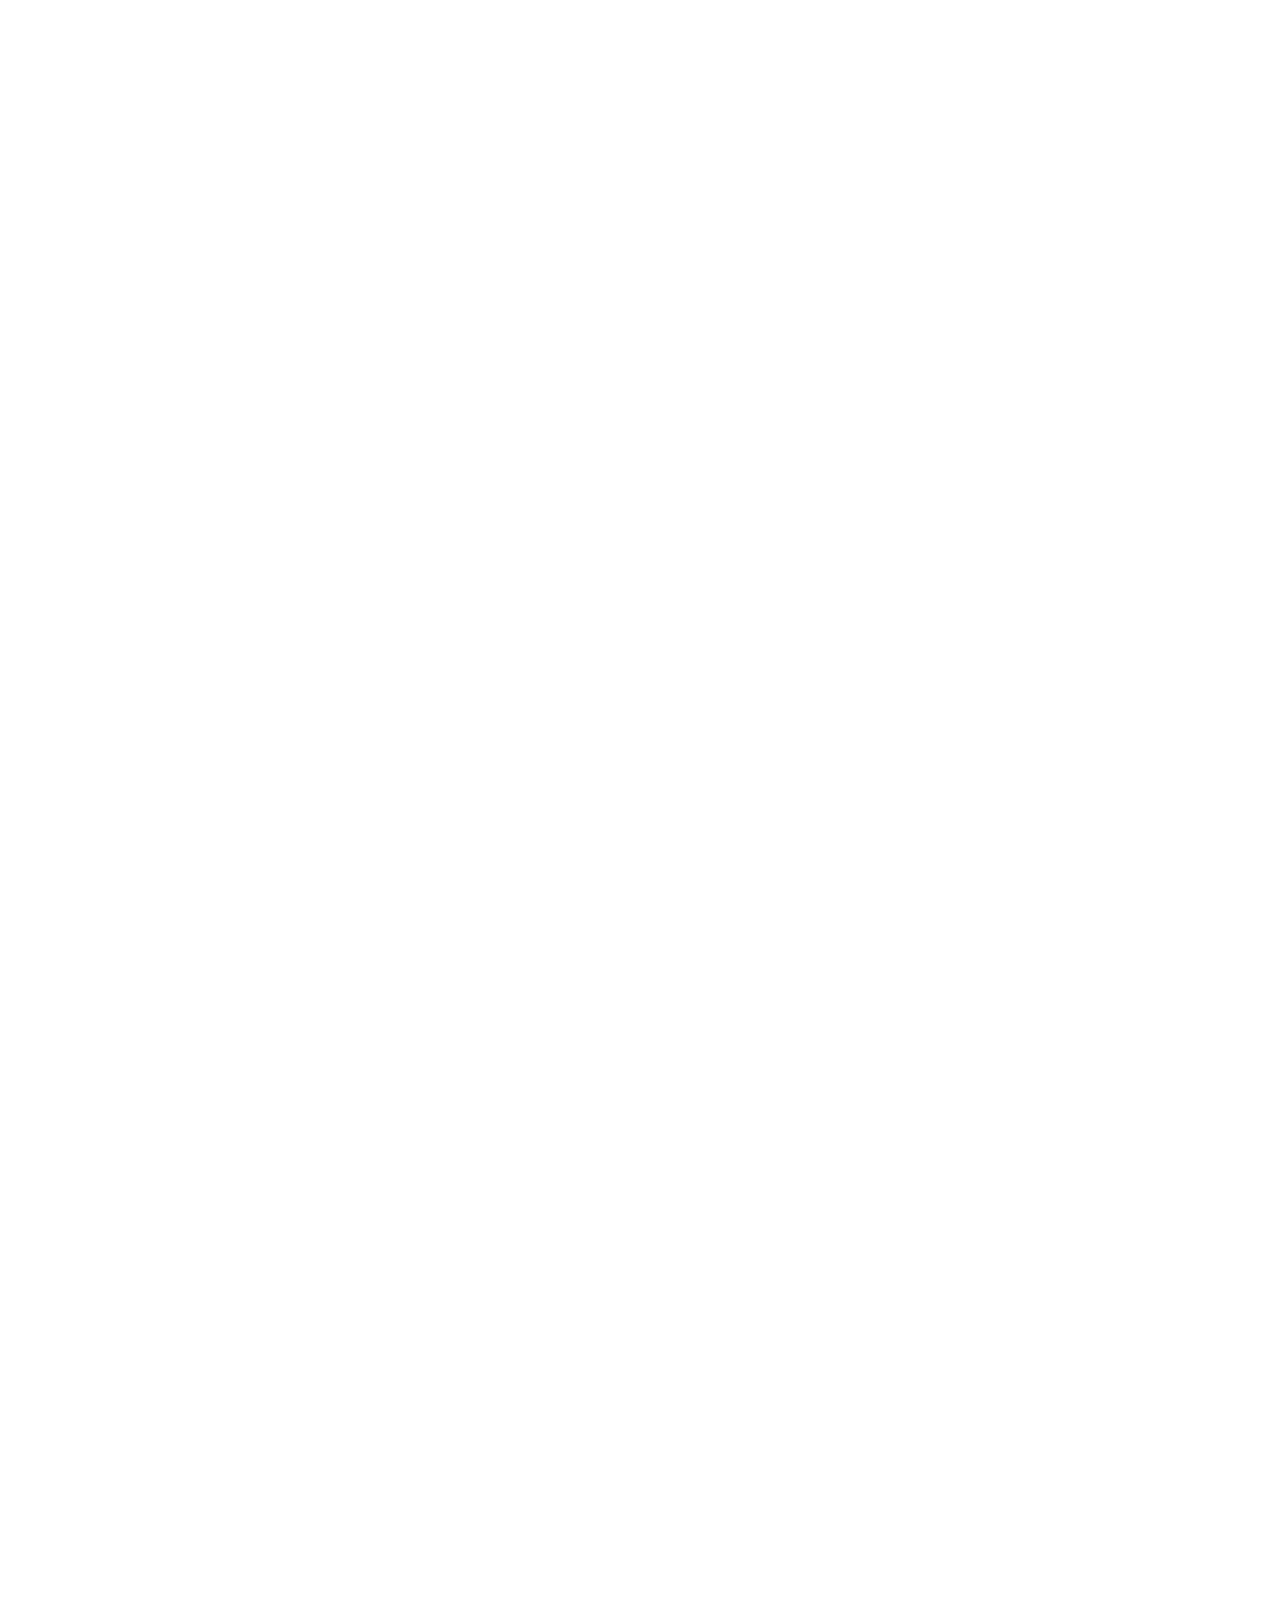
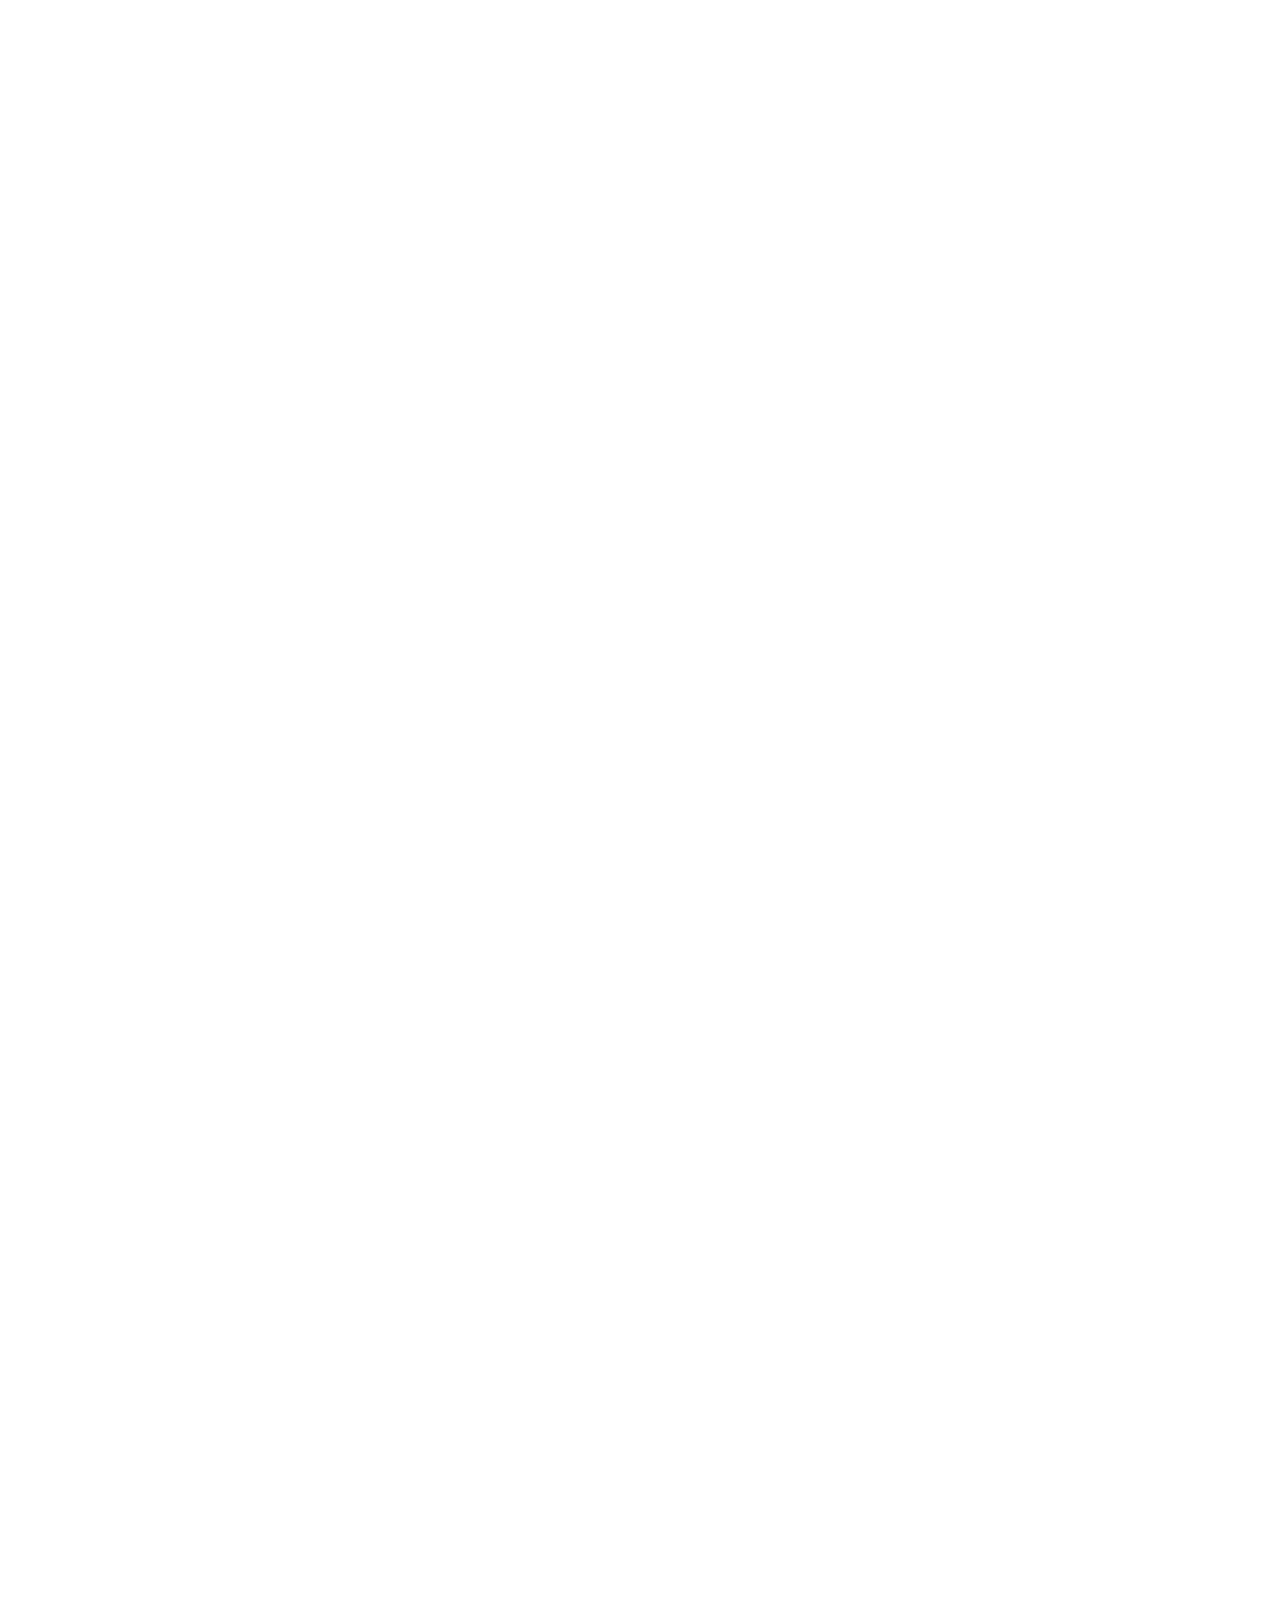
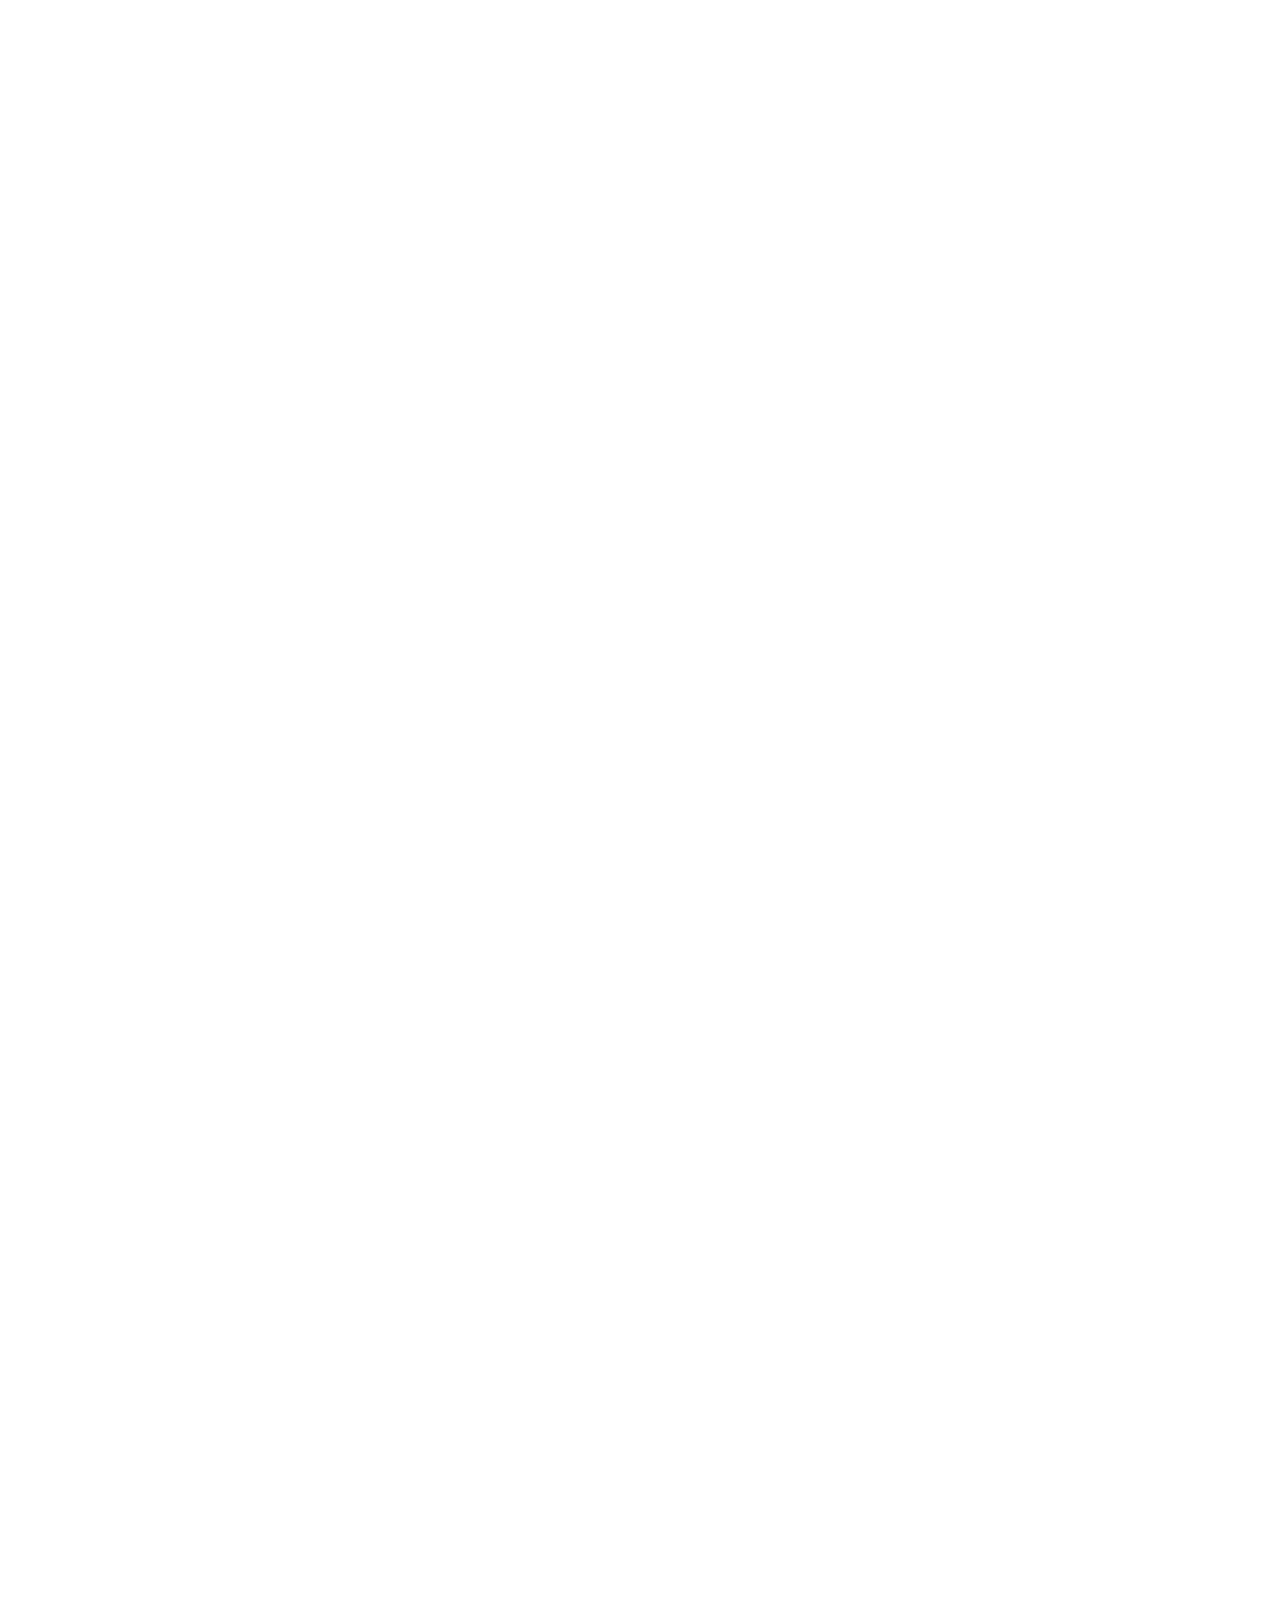
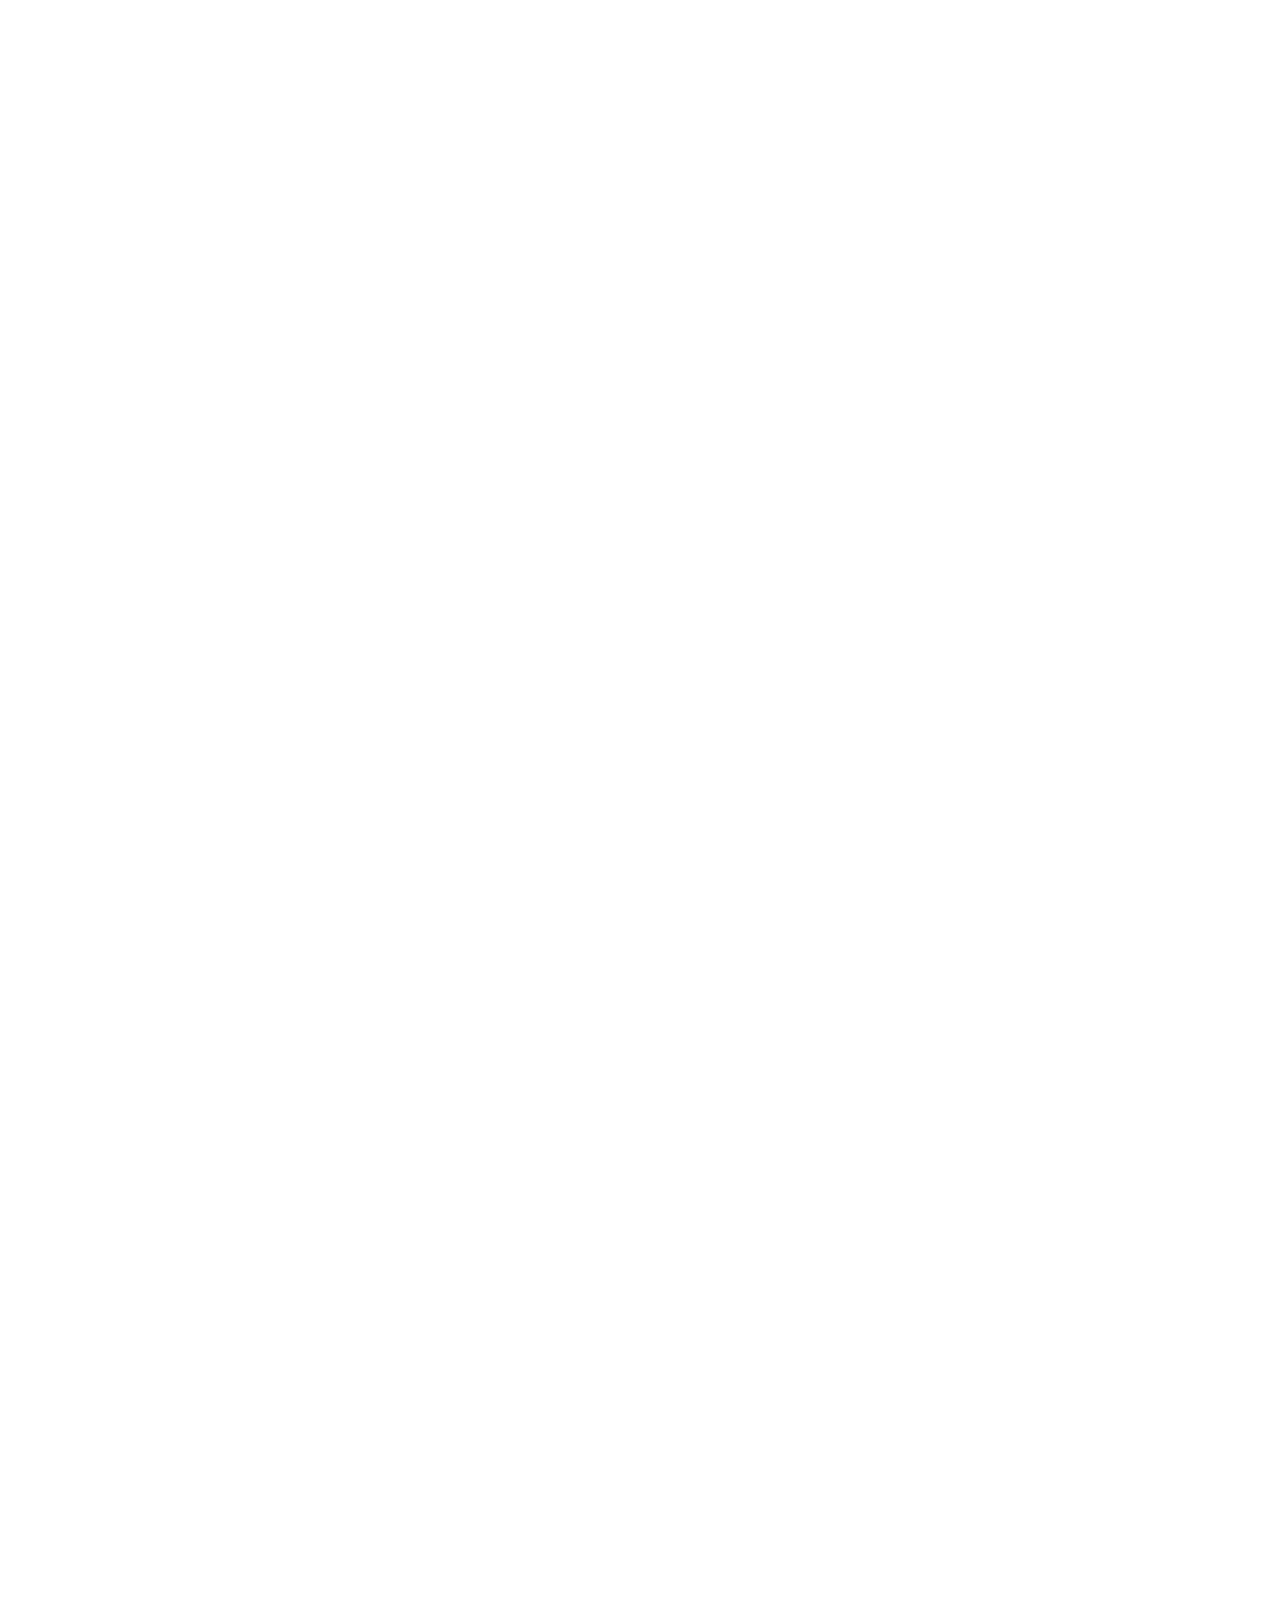
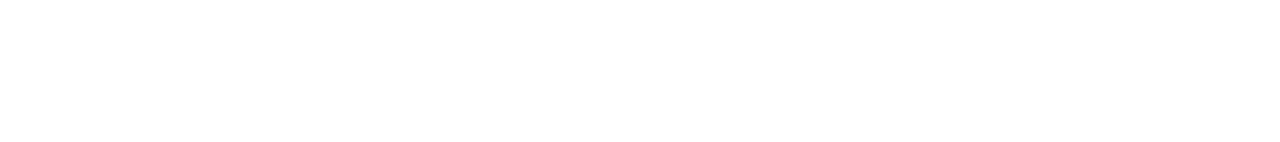
==== commit 70294c3c: "vv" ====
--- a/index.html
+++ b/index.html
@@ -1,22 +1,121 @@
 <!DOCTYPE html>
 <html lang="en">
 <head>
-    <meta charset="UTF-8">
-    <meta http-equiv="X-UA-Compatible" content="IE=edge">
-    <meta name="viewport" content="width=device-width, initial-scale=1.0">
-    <title>Document</title>
-   <meta name="viewport" content="width=device-width, initial-scale=1.0">
-   <link rel="stylesheet" href="a.css">
+  <meta charset="UTF-8">
+  <meta http-equiv="X-UA-Compatible" content="IE=edge">
+  <meta name="viewport" content="width=device-width, initial-scale=1.0">
+  <title>Document</title>
+  <link rel="stylesheet" href="a.css">
 </head>
 <body>
-  <center>
-<h1>radhika 1</h1>
-<h2>radhika 2</h2>
-<h3>radhika 3</h3>
-<h4>radhika 4</h4>
-<h5>radhika 5</h5>
-<h6>radhika 6</h6>
-<div><p>i am  paragraph <br>i am  paragraph <br>i am  v paragraph <br>i am  paragraph <br>i am  paragraph <br>i am  paragraph <br>i am  paragraph <br>i am  paragraph <br>i am  paragraph <br>i am  paragraph <br>i am  paragraph <br>i am  paragraph <br>i am  paragraph <br>i am  paragraph <br>i am  paragraph <br>i am  paragraph <br>i am  paragraph <br>i am  paragraph <br>i am  paragraph <br>i am  paragraph <br>i am  paragraph <br>i am  paragraph <br>i am  paragraph <br>i am  paragraph <br>i am  paragraph <br>i am  paragraph <br>i am  paragraph <br>i am  paragraph <br>i am  paragraph <br>i am  paragraph <br>i am  paragraph <br>i am  paragraph <br>i am  paragraph <br>i am  paragraph <br>i am  paragraph <br>i am  paragraph <br>i am  paragraph <br>i am  paragraph <br>i am  paragraph <br>i am  paragraph <br>i am  paragraph <br>i am  paragraph <br>i am  paragraph <br>i am  paragraph <br>i am  paragraph <br>i am  paragraph <br>i am  paragraph <br> </p></div>
-</center>
+  <div>Lorem ipsum dolor, sit amet consectetur adipisicing elit. Dolor nam inventore facere illum porro, magnam officia aspernatur animi, repudiandae, minus reiciendis! Aperiam fugiat ipsa aspernatur, a quae eius distinctio temporibus?
+  Recusandae qui ut soluta! Vero ut soluta dignissimos aperiam tempore ipsa hic ratione provident natus nesciunt ad dolor neque, quae iure commodi, praesentium assumenda, cupiditate unde? Cum esse eveniet iste?
+  Aut officiis atque voluptate rerum enim obcaecati modi tenetur earum dolores sequi ex hic labore excepturi quia corrupti nostrum suscipit et odio laboriosam, unde incidunt natus aspernatur! Et, iste eaque.
+  Voluptates laborum natus officia nobis est reiciendis dolorem et perferendis voluptatem eligendi temporibus, ipsum repellat praesentium exercitationem, rerum blanditiis totam minus cumque labore perspiciatis illo, dolores necessitatibus architecto officiis? Eaque.
+  Illo, id natus laudantium at inventore asperiores tempore ab, eveniet eos dolorum aspernatur, magnam laboriosam assumenda earum est repudiandae a soluta cum \
+  
+  Lorem ipsum dolor sit amet consectetur adipisicing elit. Non debitis et natus modi fugiat voluptatem, quidem accusamus incidunt explicabo excepturi nobis nihil nam doloremque nulla itaque architecto eius eligendi molestias?
+  Facere ratione at nisi libero beatae nulla eaque laudantium, eligendi dicta magnam tenetur quidem hic recusandae mollitia provident accusamus molestiae. Itaque exercitationem atque similique nisi quas accusamus labore tempore iure?
+  Facilis sapiente sequi quia maxime atque neque totam voluptatibus reiciendis tenetur ipsam quae ipsum iure a delectus quod ducimus laboriosam, culpa soluta. Dicta odio aliquam eveniet quod voluptatem officiis explicabo!
+  Laudantium sequi, libero ipsa nesciunt similique maxime dolores fugit animi vitae cupiditate exercitationem perferendis quisquam! Dignissimos voluptatibus perspiciatis asperiores neque, libero incidunt pariatur eaque, obcaecati alias soluta culpa doloremque recusandae?
+  Deserunt nemo distinctio tempora iusto itaque explicabo in, laboriosam quidem perspiciatis amet quas blanditiis totam harum placeat ipsa ad id dignissimos, dolorem magni molestias. Impedit incidunt deserunt sint voluptatum beatae?
+  Laudantium odio nesciunt neque placeat, magnam, impedit quae ipsa excepturi explicabo vitae eaque fugiat? Deserunt, officia amet. Temporibus itaque doloribus, earum repudiandae obcaecati, optio officiis, odit ipsam dolorem soluta ab.
+  Quaerat deserunt voluptatibus molestias earum, numquam, quis quidem pariatur quos animi illum architecto aut recusandae facilis aperiam praesentium magni alias, ad mollitia dolorem! Ab dolor magni qui explicabo labore aspernatur?
+  Saepe aspernatur, magnam voluptates reiciendis vitae fuga eum laboriosam, neque aliquam quidem unde possimus doloremque fugiat deserunt atque quae eos cumque doloribus. Blanditiis nemo commodi magnam, culpa sed tempore vel!
+  Ipsam quia quas qui praesentium sed? Excepturi numquam illum sint totam quaerat facere neque, autem pariatur iste nihil reiciendis quae voluptatum quasi vitae voluptates repellat aliquam. Id vel laborum possimus.
+  Doloremque possimus quod necessitatibus iste cumque? Dolore a repellendus reprehenderit, molestias quis dolores voluptas repellat beatae id blanditiis, illum excepturi fugit doloribus, nam eos quibusdam aspernatur harum quas reiciendis adipisci.
+  Aspernatur, neque debitis soluta molestiae illo quia voluptatibus est in vitae sed laborum laboriosam vel facilis, repudiandae placeat ducimus quibusdam quisquam corrupti aliquid nostrum deserunt? Neque impedit minima cumque error.
+  Aliquid sequi commodi nobis soluta, inventore dolor cupiditate amet officiis dolore, temporibus quos itaque fugit, ratione nulla. Quam sapiente dolorum, voluptatem ullam, maxime, eius itaque incidunt magnam eos distinctio excepturi.
+  Harum neque adipisci atque quidem deleniti voluptate, tenetur explicabo omnis ipsum ut aliquid earum nisi laboriosam eum. Repellendus a tenetur autem temporibus, architecto vero itaque labore exercitationem aperiam cum voluptatem?
+  Iste est quia, maiores ullam dolorem ea architecto doloribus molestias. Quaerat iure sapiente ipsam praesentium quo ullam necessitatibus itaque, consectetur rerum aliquam est velit ducimus illum, natus earum voluptas labore.
+  Accusamus modi quis ex obcaecati excepturi voluptates! Architecto esse aliquid nostrum eligendi. Impedit, enim. Quidem quos illo dolorum! Tempora ut iusto officia libero quidem odio voluptatem quod deserunt. Amet, hic.
+  Maxime blanditiis incidunt pariatur ullam veniam beatae, odit doloribus eius nisi molestias sint! Itaque ducimus quae inventore nam quibusdam laboriosam error consequuntur veritatis et obcaecati facere mollitia saepe, ipsam velit!
+  Placeat dolore sunt tempora recusandae vel nam dicta accusamus ex aut? Culpa cupiditate amet voluptates sed quasi repellat soluta, porro, animi incidunt eligendi, omnis officiis cumque? Vel ea iusto recusandae.
+  Quas error excepturi, consequatur nam totam libero tenetur incidunt hic doloremque earum ab amet unde minus ipsum repellat aliquid voluptas, voluptatibus quo voluptates dolore tempore cumque facere dolorem. Corporis, aspernatur.
+  Cum, repellendus dolor, dolorem sequi eaque et ab quo incidunt impedit deserunt neque nam harum voluptatem aspernatur officia reprehenderit minima sunt? Cupiditate cum veniam atque pariatur maiores praesentium, soluta illo?
+  Ad recusandae fugit magni culpa porro doloremque suscipit, perferendis, itaque amet sint mollitia repellat pariatur deserunt inventore sapiente quis autem eos minima accusamus saepe tenetur delectus unde? Possimus, ratione ea.
+  Consequuntur dolor porro, exercitationem, quas sequi minima explicabo tempora totam officia placeat beatae, recusandae alias vel ipsa rem ducimus inventore! A quasi praesentium eligendi, quam fugit reprehenderit velit modi pariatur?
+  Atque in dolorum similique quas rem veniam officia explicabo enim aperiam. Ab, similique! Autem praesentium accusamus culpa, quibusdam totam optio architecto consectetur laborum quidem dolor? Blanditiis neque architecto quod eum?
+  Unde a quam voluptas consectetur, laudantium minima perferendis mollitia numquam, animi facilis eius nulla repudiandae et ipsum ab voluptatibus consequatur, quis dolores asperiores quibusdam beatae omnis nemo. Excepturi, asperiores rerum!
+  Doloribus quam quia suscipit? Ad officia porro, labore fuga at rerum officiis. Est amet debitis quo, culpa fugit dolore animi? Saepe, at nulla? Corrupti veritatis similique, dolor sunt debitis ipsam.
+  Laboriosam ea est mollitia tempore iste asperiores delectus! Natus laboriosam laborum officiis? Iure suscipit eius nemo adipisci minima ad repellat porro doloribus voluptate corporis asperiores, iusto tenetur molestiae aliquid reiciendis.
+  Cumque quos sunt ipsa eum officiis totam consectetur, quo quibusdam iusto modi! Asperiores eos laborum, itaque eum veritatis, assumenda fuga rerum tempora sapiente ut eveniet alias voluptas corrupti esse doloribus!
+  Non minima consectetur magnam deleniti obcaecati beatae rerum repellendus fugiat. Temporibus odio dolor sunt molestias exercitationem suscipit totam, voluptates repellat, distinctio, dolores ea optio! Odit totam atque tempore accusantium ad.
+  Incidunt odio blanditiis quisquam distinctio error, eum enim esse officia consequatur earum corrupti dignissimos laboriosam, dolores tempora, aspernatur expedita voluptatem ab unde minima accusamus! Consectetur totam odit cumque ex maxime.
+  Quas nemo suscipit assumenda laudantium ipsum dolorum sequi, rerum nam culpa officiis quod quam, non natus. Illo sequi, deleniti repellendus ipsam recusandae, molestiae soluta optio sunt nostrum voluptate reiciendis? Totam!
+  Autem nisi a maiores dignissimos obcaecati provident vitae repellat minus laudantium ex sunt nostrum cupiditate velit perspiciatis adipisci iusto, commodi ut, excepturi totam aliquam quos, voluptate facilis sit. Quam, recusandae!
+  Fugit iusto praesentium dolores officiis ipsum, quod fugiat vero eum saepe pariatur corporis quae similique iste facere soluta doloribus rem eveniet repudiandae! Praesentium adipisci cupiditate dignissimos quaerat et, animi culpa!
+  Impedit voluptate et, numquam ea cupiditate expedita ipsam sit eius illo suscipit commodi natus voluptatem fuga debitis iure quae tempore molestiae rerum perspiciatis reiciendis qui corporis soluta reprehenderit laborum! Sed.
+  Ipsam ratione eveniet quisquam vitae. Voluptatem sapiente mollitia esse maiores, quasi perspiciatis recusandae necessitatibus saepe, earum quisquam temporibus natus totam nesciunt harum ea ipsa voluptates sit obcaecati, nobis modi quam.
+  Quidem dicta quod quis doloribus asperiores molestiae, velit animi sunt nihil accusantium ipsa modi quos. Deleniti numquam dolores, fuga cupiditate ab debitis beatae! Voluptate accusamus nobis unde placeat, impedit iusto!
+  Consequatur, architecto nesciunt voluptatibus iste, officiis eum quo mollitia doloribus, in tempora vitae ratione. Maxime, labore at perferendis placeat voluptatibus ut itaque hic molestias inventore voluptatem illo explicabo! Reprehenderit, deleniti.
+  Consequatur, veniam laboriosam amet dicta, odit reiciendis natus nulla eius quae tempora velit eaque esse nesciunt temporibus vitae iure nam saepe? Saepe reprehenderit facilis incidunt placeat modi cum optio laboriosam?
+  Sequi laboriosam aut est accusantium, at saepe ipsa tempora suscipit eius sed harum asperiores assumenda neque doloribus eligendi repellat! Sint ab saepe accusamus distinctio! Voluptate expedita perferendis repudiandae rerum. Rem.
+  Aut assumenda fugiat, voluptatem beatae consequatur molestiae neque cupiditate blanditiis, quam cumque eius modi quo. Aliquid illum, provident similique voluptates qui exercitationem eligendi accusamus itaque omnis nulla culpa sequi iure!
+  Cumque, nemo dicta? Maiores, ratione. Eligendi dolore aperiam corrupti consequatur voluptatibus soluta numquam ab, vero quas aliquam incidunt pariatur blanditiis consectetur perferendis, laudantium optio, vitae animi maxime facilis quibusdam provident!
+  Beatae maxime deleniti minus odit nesciunt tempore ad autem repellendus iste veniam eligendi omnis fuga quasi mollitia nostrum, eum accusantium sapiente corporis, natus quaerat porro explicabo aperiam nihil! Omnis, tenetur.
+  Quae quia perferendis excepturi, saepe minima quam accusamus animi minus iure sit ratione molestiae provident. Magnam laborum, distinctio nemo porro illum, aperiam odio cupiditate alias earum velit accusamus nisi totam?
+  Vitae suscipit voluptates aut cupiditate ea, quaerat excepturi provident dolores consectetur maxime eligendi! Quis optio, nemo officiis, alias libero fuga quo nam dolores, corporis vero hic beatae neque aliquam consequatur!
+  Molestiae nesciunt enim suscipit vero, blanditiis impedit cum illo perspiciatis soluta optio provident sunt aut iure officiis ea eos est dolorum nemo vitae dolor natus unde! Sed quo omnis voluptatem.
+  Laboriosam sunt doloribus ipsa vero consectetur perferendis quasi iste placeat laudantium similique, ex repellat error voluptatibus magnam numquam ratione nostrum tenetur alias aut. Repellat, culpa neque sit soluta officia non?
+  Ad voluptatem sit ratione, vel deserunt, eligendi eius ipsa quidem omnis iure soluta veniam consequuntur! Debitis, expedita. Quo similique perspiciatis nulla necessitatibus corrupti sapiente accusamus excepturi ullam tenetur, sed nemo?
+  Modi laboriosam, dicta alias, exercitationem harum quibusdam id atque quos corporis aut quaerat quas esse nam incidunt temporibus, aliquam ducimus consectetur illum fugit expedita laborum quae ea debitis ex! Deleniti.
+  Quo nihil quasi vitae ab, eveniet pariatur laboriosam sunt corrupti facere culpa dolorem, aspernatur iste repellendus in dolores facilis sint. Laboriosam cumque animi possimus numquam itaque officia quos vel similique.
+  Ea asperiores placeat dignissimos tempore, maxime molestias ipsum possimus ut quas hic sed at doloribus aspernatur, dolorem odio error fugit odit laborum optio necessitatibus itaque? Fuga nulla soluta sunt veritatis.
+  Labore officiis autem adipisci. Ullam odio, fugiat saepe neque reiciendis tenetur. Voluptatum recusandae labore, doloremque nemo inventore esse aspernatur nostrum numquam magni quia dolore aut ad accusantium delectus soluta in?
+  Perspiciatis dignissimos esse unde porro nesciunt omnis enim maiores rerum sint minus, distinctio soluta, et vero? Blanditiis deserunt, debitis id, assumenda sit numquam doloremque et tempore iste cupiditate consequuntur in.
+  Harum fugit ratione, inventore distinctio porro impedit debitis sapiente veniam deleniti voluptatibus voluptatum, eligendi, facilis soluta neque fugiat exercitationem et explicabo animi totam dolore! Hic culpa beatae quisquam excepturi ipsum.
+  Cum exercitationem facilis, numquam quam, debitis labore necessitatibus eum nam praesentium accusantium molestias officia amet? Suscipit repudiandae consectetur aut dolorum deserunt dolore dolores. Nemo veniam accusamus delectus sunt, reiciendis error?
+  Facere laborum quos accusamus ducimus blanditiis quam eos, nihil quis voluptates perspiciatis et neque, cum corporis saepe nemo facilis voluptatibus suscipit necessitatibus. Aperiam praesentium quia nam! Sapiente cumque quae est!
+  Ea et quos quisquam eaque quidem totam sint, cum temporibus a dolore neque. Expedita ad voluptates iusto recusandae amet excepturi, inventore porro vitae quia temporibus? Numquam, optio. Pariatur, id neque.
+  Quisquam temporibus, deserunt et assumenda iure harum quo dicta, alias vel quasi ratione! Repellat et delectus culpa harum? Sit, provident? A et quae nihil accusantium natus rerum quos velit corporis!
+  Cum natus laudantium harum? Autem repellat, culpa quidem dolore, ullam sapiente tenetur expedita distinctio cumque amet enim sed! Pariatur provident ipsam vero molestias tempore velit consequatur labore vel sed autem.
+  Consequuntur magni iusto in reiciendis, modi nihil, velit, sunt ipsam incidunt asperiores similique sint id odio. Aut, doloribus quibusdam, laboriosam repellendus placeat hic consectetur maxime tenetur quasi rem natus molestiae?
+  Aut, repellat voluptatibus. Dolore, aliquam dolores? Veniam aut architecto quaerat vel adipisci quibusdam corrupti debitis nesciunt sint voluptatem! Ipsum quam eligendi maiores recusandae ut voluptatem culpa fugit reprehenderit similique at!
+  Neque doloribus esse quae quam ut et inventore aperiam possimus ratione debitis, aspernatur totam officia nulla odit repellat culpa voluptatum dolorem perspiciatis est, incidunt velit. Nisi fugiat sunt totam et.
+  Consequatur fugiat veniam, iste id eligendi sit placeat voluptatibus dolor rerum unde corporis odit consectetur, perferendis maxime quaerat ex rem in illum sint? Cum quaerat commodi eius doloribus voluptatem at!
+  Quo sit voluptatem nulla maiores fugiat illo repudiandae autem sequi impedit incidunt consequuntur, corporis rerum pariatur eligendi consequatur. Culpa minus praesentium commodi impedit ex tenetur sed, saepe aspernatur omnis eveniet.
+  Soluta nostrum veniam error nam est praesentium, quis reprehenderit saepe, modi, cum blanditiis. Debitis autem placeat saepe iusto molestiae totam, dicta, laudantium at quod ullam rem soluta ipsum, blanditiis exercitationem!
+  Quas optio beatae similique, ut ad cumque sunt odit dolor vitae fugit mollitia molestiae sequi illum velit. Earum magnam illo suscipit ab aut recusandae, et dignissimos autem voluptate ipsam repellendus.
+  Fugit, dicta. A nostrum tempore, sed nam quasi eum maxime vel necessitatibus, deserunt corrupti ullam! Iure soluta esse velit officiis error odio. Unde earum eum nostrum vero? Repudiandae, impedit quia?
+  Vero aspernatur eveniet quo ipsam laudantium fugit officia alias eaque sapiente. Aperiam debitis, facere, reprehenderit, ad voluptatibus quasi sit molestiae magnam nisi odit optio delectus nostrum similique alias. Dolore, porro!
+  Reprehenderit neque dignissimos sunt corrupti eius animi pariatur eligendi nemo! Nisi dolorem laudantium eaque dolores quae assumenda, delectus officia temporibus aliquid nam fugit. Rerum tempora blanditiis odit omnis similique nemo.
+  Nemo, eveniet perferendis voluptas magnam voluptatum id nam soluta incidunt fuga dolores? Unde itaque odit inventore, nihil distinctio delectus neque sit amet obcaecati laborum ab, dignissimos ducimus ut cupiditate dolorem?
+  Velit aut voluptatibus impedit optio! Aspernatur rerum, cum error autem saepe velit veritatis quis beatae illum, culpa distinctio. Doloremque qui laborum optio eveniet in dolores, aliquam accusamus rerum minima odit?
+  Eligendi rem vel reprehenderit nisi impedit delectus voluptas, harum mollitia explicabo obcaecati natus magnam similique voluptatem atque aut inventore non nostrum unde velit ratione rerum ipsam? Enim qui cum temporibus?
+  Consequuntur, laudantium ab dicta ullam fuga architecto sunt mollitia deserunt dignissimos quasi illo quidem quia tempore tempora, incidunt rerum iusto nulla quibusdam animi cupiditate, temporibus repudiandae. Repellendus optio doloribus eaque.
+  Repudiandae similique deserunt consectetur id! Quia unde quis tempore? Similique libero alias, officiis sint, perferendis cupiditate praesentium quibusdam distinctio laborum iste, eius beatae! Neque ipsa eos quisquam corrupti, voluptas perspiciatis.
+  Quaerat fugit quis quisquam, officiis iste harum. Nisi facilis exercitationem quibusdam a culpa rerum voluptate numquam quia expedita impedit eos adipisci explicabo esse, alias suscipit eligendi architecto dolorum dolor soluta.
+  Beatae repellendus a non minima dolore reiciendis in quibusdam ipsa ex explicabo! Sed quod ipsam accusamus commodi, quasi ab dolore cumque placeat debitis explicabo quas inventore aspernatur neque voluptatum odit.
+  Deleniti facere doloribus ullam ex, quas, velit corrupti eligendi culpa repudiandae neque ipsum quidem inventore saepe accusamus. Ea veritatis, consequatur nihil obcaecati ipsum ducimus neque quas, facilis id earum rem.
+  Consectetur in nobis nemo, sapiente libero voluptatem obcaecati officiis facilis animi numquam, recusandae quaerat? Dignissimos quos eaque natus, animi excepturi, quisquam magnam fuga maxime molestias perferendis earum, aut quidem repellat.
+  Ut consequatur voluptatibus et esse animi a dolorem porro mollitia iure neque corporis, illum sed praesentium ipsa? Vitae, facere! Est ratione error doloribus veniam voluptatem, cupiditate soluta aliquid inventore vel?
+  Dolorem quasi, facilis et unde nam, laboriosam numquam quibusdam minus, commodi delectus repellat amet cum sed repudiandae ullam. Earum architecto dolores itaque obcaecati beatae amet at totam, quibusdam enim in!
+  Adipisci ducimus vel maiores minima culpa repellat odio praesentium iusto obcaecati deleniti, corrupti iste reiciendis temporibus error perspiciatis animi ullam dicta eaque. Molestiae culpa similique, ducimus voluptatum modi odio quidem?
+  Dolore libero dolores nihil tempore magnam, odio quis, cum illo nam blanditiis, iusto ab quasi. Sequi, dolore ipsum repellat deserunt voluptate omnis saepe, corporis, suscipit tenetur nemo atque id laudantium.
+  Incidunt modi quod perferendis sunt sapiente fugit laboriosam qui placeat est molestias aliquid dolores, adipisci in maxime officia quidem accusantium quos? Saepe labore quia quod ullam quisquam! Ad, cum in!
+  Cupiditate dicta vitae iste labore sapiente rerum sint quis nesciunt quaerat quod modi doloremque blanditiis quasi deserunt expedita ullam fugiat magnam dolore officiis, sunt repudiandae! Et qui quibusdam excepturi quisquam.
+  Ducimus odio, ea quos amet quasi soluta maxime excepturi laboriosam, minima aperiam consequuntur, a assumenda recusandae? Placeat eos dignissimos neque accusamus a quas? Consequatur natus tempore soluta vel. Explicabo, amet.
+  Ab expedita ducimus laborum ad commodi enim quia iusto, eum dignissimos dolore est id illo obcaecati sit praesentium necessitatibus eius reprehenderit culpa delectus perferendis, quas molestias. Doloribus tempora fugit dolorum.
+  Dignissimos modi dicta debitis expedita ut veniam incidunt cum dolorem doloremque sint hic quo, quam dolores commodi officia eaque rerum, animi ad recusandae. Minus quae possimus tenetur error architecto sapiente?
+  Fugit soluta sapiente ea eos nesciunt harum sunt placeat. Corporis sit, animi eum rem laboriosam dolor accusamus aliquid explicabo officiis repudiandae nobis magni accusantium ea. Rem quas incidunt laudantium nisi!
+  Porro natus temporibus soluta magni amet maiores, exercitationem dolorem quae explicabo nam tenetur aliquid. Explicabo mollitia adipisci consequatur quibusdam quis odio minima quod exercitationem eaque, ut nulla iusto, possimus tenetur?
+  Placeat ullam quod error aperiam expedita tenetur animi odio laborum cupiditate, repellat, illum sed consequatur incidunt officiis autem, rerum quaerat temporibus aliquam enim aspernatur ea numquam molestias eligendi. Voluptatibus, assumenda?
+  Nemo dignissimos itaque voluptate aliquam aliquid consequuntur veniam eos placeat neque et nulla dolorem, delectus distinctio maiores deserunt enim in fugiat. Vel, asperiores sunt consectetur maiores quod eaque dolorum iusto.
+  Magnam corporis dignissimos necessitatibus ea itaque optio voluptatum veritatis dolorum sunt recusandae, repudiandae non officia quod blanditiis culpa omnis laborum consequatur, ut fugiat esse? Debitis, accusantium facilis. Necessitatibus, doloremque iusto!
+  Error delectus perferendis velit, provident consectetur expedita debitis ad quisquam incidunt, dolores eum, magni sapiente. Provident odit magnam autem! Similique quas sed ipsam eligendi voluptatum amet excepturi quam nemo illo!
+  Ratione ipsum totam in numquam, soluta vel? Dolores velit itaque soluta iste, quae voluptates doloribus minima aliquid libero blanditiis quod illum dolorem consequuntur ipsum nesciunt. Molestias consectetur repellat officiis laborum.
+  Et dolore laudantium, dicta qui temporibus repudiandae soluta quas totam eum? Corrupti, perspiciatis asperiores quibusdam quaerat reprehenderit natus dolores placeat? Quidem, culpa harum id quae quos at quis reprehenderit ad.
+  Ratione ab itaque qui eaque beatae distinctio architecto illo dolores, doloremque, consequatur nihil autem quam soluta excepturi a eum. Laborum, expedita culpa! Repellendus dolore nam delectus, alias tenetur maiores cum?
+  Autem odio modi vero! Dolor fuga nobis quis sunt maiores optio iure debitis provident repellendus, voluptatum reiciendis officiis dolorem aliquam cupiditate impedit ducimus, est numquam? Dolorum tempore voluptate delectus autem.
+  Dolore, in? Voluptatum cum iusto nulla ratione error tenetur nihil voluptatem eos, perspiciatis aperiam eveniet ducimus facilis consequatur magnam explicabo sapiente maxime et minus eligendi saepe unde! Iste, vitae dolor.
+  Blanditiis expedita porro libero magnam, soluta voluptate maxime rem error reiciendis quia tenetur enim ex numquam perspiciatis officia eligendi quod sint natus, deserunt nostrum ducimus qui illum dolorum quis? Tempore?
+  Eius rem veniam itaque dolorem explicabo autem earum, voluptatem dicta corrupti aperiam doloremque eum et voluptatum quasi dolor doloribus possimus molestias consequatur? Vel consequuntur, iusto provident harum reiciendis suscipit quisquam.
+  Ducimus ut temporibus nulla facilis doloremque libero sequi itaque magnam aspernatur saepe perferendis totam, a natus, ex impedit unde iste reprehenderit, omnis veniam dignissimos aliquam veritatis quibusdam placeat quas. Saepe?
+  Aperiam soluta vitae esse aspernatur, obcaecati dicta veritatis dolorum quas provident ex beatae expedita perspiciatis magnam, amet facere similique sequi maiores, harum odio. Possimus officia odio voluptatum minus itaque consectetur!
+  Corrupti ad placeat dignissimos totam impedit expedita commodi eos, ducimus debitis tempora perspiciatis labore sequi tempore nisi inventore! Maxime facere velit, quas reiciendis excepturi dolorem illo exercitationem sint ratione accusantium?
+  
+  
+  voluptas quis! Ea excepturi cumque blanditiis quas nobis.</div>
 </body>
 </html>--- a/a.css
+++ b/a.css
@@ -1,12 +1,13 @@
-h1
-{
-    color:red;
-    font-size:55px;
+body{
+background-image: url(https://images.unsplash.com/photo-1633114128174-2f8aa49759b0?ixlib=rb-1.2.1&ixid=MnwxMjA3fDF8MHxlZGl0b3JpYWwtZmVlZHwxMXx8fGVufDB8fHx8&auto=format&fit=crop&w=500&q=60);
+background-repeat: no-repeat;
+background-attachment:fixed;
+background-size: 100%;
 }
-div p{
-color:#1ff456;
-font-size:2em;
-overflow: scroll;
-border:2px solid green;
-height:20em;
+div{
+    opacity:0.9;
+    font-size:30px;
+    color:white;
+
+
 }